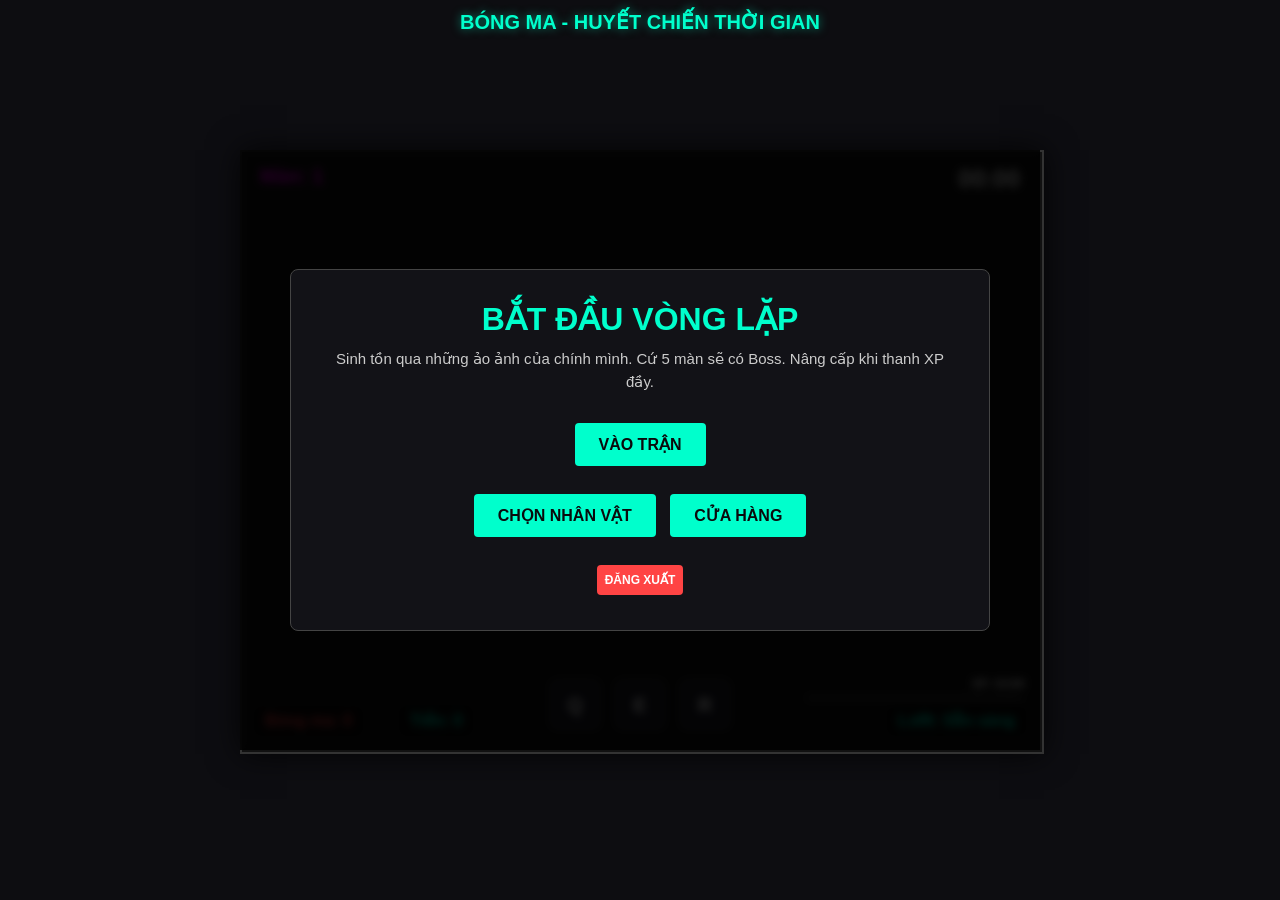
==== frontend/index.html @ 5399cf6c "update spinner" ====
<!doctype html>
<html lang="vi">
  <head>
    <meta charset="UTF-8" />
    <meta name="viewport" content="width=device-width, initial-scale=1.0" />
    <title>Bóng Ma - Huyết Chiến Thời Gian</title>
    <link rel="stylesheet" href="css/style.css" />
  </head>
  <body>
    <h1>BÓNG MA - HUYẾT CHIẾN THỜI GIAN</h1>

    <div id="game-container">
      <canvas id="gameCanvas" width="800" height="600"></canvas>

      <div class="hud-layer">
        <div id="level-display">Màn: 1</div>
        <div id="timer">00:00</div>
        <div id="ghost-count">Bóng ma: 0</div>
        <div id="coins-count">Tiền: 0</div>
        <div id="dash-cooldown">Lướt: Sẵn sàng</div>

        <div id="skills-ui">
          <div class="skill-slot" id="slot-q">
            <span class="skill-key">Q</span>
            <div class="skill-cd-overlay" id="cd-q"></div>
            <div class="skill-cd-text" id="cd-text-q"></div>
          </div>
          <div class="skill-slot" id="slot-e">
            <span class="skill-key">E</span>
            <div class="skill-cd-overlay" id="cd-e"></div>
            <div class="skill-cd-text" id="cd-text-e"></div>
          </div>
          <div class="skill-slot" id="slot-r">
            <span class="skill-key">R</span>
            <div class="skill-cd-overlay" id="cd-r"></div>
            <div class="skill-cd-text" id="cd-text-r"></div>
          </div>
        </div>

        <div id="xp-wrapper">
          <div id="xp-text">XP: 0/100</div>
          <div id="xp-bar-bg"><div id="xp-bar-fill"></div></div>
        </div>

        <div id="boss-ui">
          <div id="boss-name">CHÚA TỂ VÒNG LẶP</div>
          <div id="boss-hp-bg"><div id="boss-hp-fill"></div></div>
        </div>

        <div id="health-bar"></div>
        <div class="shield-icon" id="shield-icon">1</div>
      </div>

      <div id="screen-login" class="overlay hidden">
        <div class="panel" style="max-width: 350px">
          <h2 id="auth-title" class="title-main text-cyan">ĐĂNG NHẬP</h2>
          <p class="desc" style="margin-bottom: 15px">
            Kết nối với Database để lưu tiến trình
          </p>

          <input
            type="text"
            id="auth-username"
            class="auth-input"
            placeholder="Tên đăng nhập"
            autocomplete="off"
          />
          <input
            type="password"
            id="auth-password"
            class="auth-input"
            placeholder="Mật khẩu"
          />

          <p
            id="auth-error"
            style="
              color: #ff4444;
              font-size: 13px;
              margin-bottom: 10px;
              height: 15px;
            "
          ></p>

          <button id="btn-do-auth" style="width: 100%; margin: 0">
            ĐĂNG NHẬP
          </button>

          <p style="margin-top: 20px; font-size: 14px; color: #aaa">
            Chưa có tài khoản?
            <span
              id="btn-toggle-auth"
              style="
                color: #00ffcc;
                cursor: pointer;
                text-decoration: underline;
              "
              >Đăng ký ngay</span
            >
          </p>
        </div>
      </div>

      <!-- UI Screens -->
      <div id="screen-main" class="overlay">
        <div class="panel">
          <h2 id="main-title" class="title-main text-cyan">BẮT ĐẦU VÒNG LẶP</h2>
          <p id="main-desc" class="desc">
            Sinh tồn qua những ảo ảnh của chính mình. Cứ 5 màn sẽ có Boss. Nâng
            cấp khi thanh XP đầy.
          </p>
          <button id="btn-start">VÀO TRẬN</button>
          <br /><br />
          <button id="btn-select-character">CHỌN NHÂN VẬT</button>
          <button id="btn-shop">CỬA HÀNG</button>
          <br /><br />
          <button
            id="btn-logout"
            style="
              background: #ff4444;
              color: #fff;
              font-size: 12px;
              padding: 8px;
            "
          >
            Đăng Xuất
          </button>
        </div>
      </div>

      <div id="screen-upgrade" class="overlay hidden">
        <div class="panel">
          <h2 class="title-main text-cyan">ĐỘT PHÁ SỨC MẠNH</h2>
          <p class="desc">
            Bạn đã lên cấp. Hãy chọn một nâng cấp cho bản thân.
          </p>
          <div class="card-container" id="upgrade-cards"></div>
        </div>
      </div>

      <div id="screen-boss-reward" class="overlay hidden">
        <div class="panel">
          <h2 class="title-main text-gold">CHIẾN LỢI PHẨM BOSS</h2>
          <p class="desc">
            Bạn đã thành công tiêu diệt boss. Hãy thu thập phần thưởng của bạn.
          </p>
          <div class="card-container" id="boss-cards"></div>
        </div>
      </div>

      <div id="screen-trading" class="overlay hidden">
        <div class="panel" style="max-width: 400px">
          <h2 class="title-main text-cyan">🔁 TRADE</h2>

          <div id="trading-info" style="margin-bottom: 15px"></div>

          <div id="trading-options"></div>

          <br />
          <button id="btn-trading-back">Đóng</button>
        </div>
      </div>

      <div id="screen-shop" class="overlay hidden">
        <div class="panel">
          <h2 class="title-main text-cyan">CỬA HÀNG VÒNG QUAY</h2>
          <p class="desc">Mua vòng quay để nhận nhân vật mới. Trùng nhân vật sẽ quy đổi thành nguyên liệu.</p>
          <div id="shop-coins" class="shop-info"></div>
          <div class="card-container" id="shop-cards"></div>
          <button id="btn-shop-back">Quay Lại</button>
        </div>
      </div>

      <div id="screen-char-select" class="overlay hidden">
        <div class="panel">
          <h2 class="title-main text-cyan">CHỌN NHÂN VẬT</h2>
          <p class="desc">Chọn nhân vật và nâng cấp chỉ số khởi đầu.</p>
          <div id="char-coins" class="shop-info"></div>
          <div class="card-container" id="char-cards"></div>
          <button id="btn-char-back">Quay Lại</button>
        </div>
      </div>
    </div>

    <div id="screen-upgrade-detail" class="overlay hidden">
      <div class="panel" style="width: 500px">
        <h2 id="upg-detail-title" class="title-main text-cyan">NÂNG CẤP</h2>
        <p class="desc" style="margin-bottom: 10px">
          Chỉ số cộng thêm sẽ áp dụng vĩnh viễn cho nhân vật này.
        </p>
        <div
          id="upg-detail-coins"
          class="shop-info"
          style="font-size: 16px; margin-bottom: 20px"
        >
          Tiền: 0
        </div>

        <div
          id="upg-detail-stats"
          style="text-align: left; margin-bottom: 25px"
        ></div>

        <button id="btn-upg-detail-back" style="width: 100%">XONG</button>
      </div>
    </div>
    <div id="spinner-overlay" class="overlay hidden">
      <div class="panel" style="text-align:center; max-width:500px; padding:25px;">
        <h2 id="spinner-title" class="title-main text-cyan" style="font-size:24px;">🎡 Đang quay...</h2>

        <div class="wheel-container">
          <div id="wheel-pointer"></div>
          <canvas id="wheel-canvas" width="360" height="360"></canvas>
        </div>

        <div id="spinner-result" class="spinner-result"></div>

        <button id="spinner-close" style="display:none; margin-top:15px;">OK</button>
      </div>
    </div>
    <div id="fragment-drop-overlay" class="overlay hidden">
      <div class="panel" style="text-align:center; max-width:400px;">
        <h2 class="title-main" style="color:#ffd700;">⭐ NGUYÊN LIỆU ĐẶC BIỆT!</h2>
        <div id="fragment-drop-icon" style="font-size:64px; margin:15px 0;"></div>
        <div id="fragment-drop-name" style="font-size:22px; color:#ffd700; font-weight:bold;"></div>
        <div id="fragment-drop-count" style="font-size:16px; color:#aaa; margin-top:10px;"></div>
        <p style="font-size:13px; color:#888; margin-top:10px;">Thu thập 5 mảnh khác nhau để đổi 1 nhân vật Legendary!</p>
        <button id="fragment-drop-close" style="margin-top:15px;">OK</button>
      </div>
    </div>
    <script type="module" src="js/main.js"></script>
  </body>
</html>
---- frontend/css/style.css ----
* {
  box-sizing: border-box;
  margin: 0;
  padding: 0;
  user-select: none;
}
body {
  background-color: #0d0d11;
  color: #e0e0e0;
  font-family: "Segoe UI", Tahoma, Geneva, Verdana, sans-serif;
  display: flex;
  flex-direction: column;
  align-items: center;
  justify-content: center;
  height: 100vh;
  overflow: hidden;
}
h1 {
  position: absolute;
  top: 10px;
  color: #00ffcc;
  text-shadow: 0 0 10px rgba(0, 255, 204, 0.5);
  font-size: 20px;
  z-index: 100;
}

#game-container {
  position: relative;
  width: 800px;
  height: 600px;
}
canvas {
  background-color: #111;
  border: 2px solid #333;
  box-shadow: 0 0 30px rgba(0, 0, 0, 0.8);
  cursor: crosshair;
}

/* HUD UI */
.hud-layer {
  position: absolute;
  pointer-events: none;
  width: 100%;
  height: 100%;
  top: 0;
  left: 0;
  z-index: 5;
}
#level-display {
  position: absolute;
  top: 15px;
  left: 20px;
  font-size: 20px;
  font-weight: bold;
  color: #ff00ff;
  text-shadow: 1px 1px 3px #000;
}
#timer {
  position: absolute;
  top: 15px;
  right: 20px;
  font-size: 24px;
  font-weight: bold;
  color: #fff;
  text-shadow: 1px 1px 3px #000;
}
#ghost-count,
#coins-count {
  position: absolute;
  bottom: 15px;
  left: 15px;
  color: #ff4444;
  font-weight: bold;
  background: rgba(0, 0, 0, 0.5);
  padding: 5px 10px;
  border-radius: 4px;
}
#coins-count {
  left: 160px;
  color: #00ffcc;
}
#dash-cooldown {
  position: absolute;
  bottom: 15px;
  right: 15px;
  color: #00ffcc;
  font-weight: bold;
  background: rgba(0, 0, 0, 0.5);
  padding: 5px 10px;
  border-radius: 4px;
}

#xp-wrapper {
  position: absolute;
  bottom: 48px;
  right: 15px;
  width: 220px;
  text-align: right;
  pointer-events: none;
}

#xp-text {
  color: #fff;
  font-size: 12px;
  font-weight: bold;
  text-shadow: 1px 1px 3px #000;
  margin-bottom: 3px;
}

#xp-bar-bg {
  width: 100%;
  height: 8px;
  background: #333;
  border: 1px solid #000;
  border-radius: 4px;
  overflow: hidden;
}

#xp-bar-fill {
  width: 0%;
  height: 100%;
  background: linear-gradient(90deg, #00ffcc, #00aaff);
  transition: width 0.15s ease;
}

/* Health UI */
#health-bar {
  position: absolute;
  bottom: 50px;
  left: 15px;
  display: flex;
  gap: 5px;
}
.heart {
  width: 20px;
  height: 20px;
  background: #ff2222;
  clip-path: polygon(
    50% 100%,
    100% 70%,
    100% 30%,
    75% 0%,
    50% 20%,
    25% 0%,
    0% 30%,
    0% 70%
  );
  box-shadow: 0 0 5px red;
}
.heart.empty {
  background: #333;
  box-shadow: none;
}
.shield-icon {
  width: 20px;
  height: 20px;
  background: #00aaff;
  border-radius: 50%;
  box-shadow: 0 0 10px #00aaff;
  display: none;
  align-items: center;
  justify-content: center;
  font-size: 12px;
  font-weight: bold;
}

/* Boss HP */
#boss-ui {
  position: absolute;
  top: 15px;
  left: 50%;
  transform: translateX(-50%);
  width: 400px;
  display: none;
  text-align: center;
}
#boss-name {
  color: var(--boss-name-color, #ff0055);
  text-shadow: 0 0 5px var(--boss-name-shadow, red);
}
#boss-hp-bg {
  width: 100%;
  height: 12px;
  background: #333;
  border: 1px solid #000;
}
#boss-hp-fill {
  width: 100%;
  height: 100%;
  background: linear-gradient(90deg, #ff0000, #ff0055);
  transition: width 0.1s;
}

.shop-info {
  color: #fff;
  margin-bottom: 10px;
  font-size: 14px;
  text-align: center;
}

/* Screens */
.overlay {
  position: absolute;
  top: 0;
  left: 0;
  width: 100%;
  height: 100%;
  display: flex;
  flex-direction: column;
  justify-content: center;
  align-items: center;
  background: rgba(0, 0, 0, 0.85);
  z-index: 10;
  backdrop-filter: blur(4px);
}
.hidden {
  display: none !important;
}
.panel {
  background: rgba(20, 20, 25, 0.95);
  padding: 30px;
  border-radius: 8px;
  border: 1px solid #444;
  text-align: center;
  max-width: 700px; /* Tăng từ 600px lên 700px */
  max-height: 90vh; /* Giới hạn chiều cao tránh lố màn hình */
  overflow-y: auto; /* Thêm thanh cuộn dọc nếu có quá nhiều item */
}

h2.title-main {
  font-size: 32px;
  margin-bottom: 10px;
  text-transform: uppercase;
}
h2.text-red {
  color: #ff4444;
}
h2.text-cyan {
  color: #00ffcc;
}
h2.text-gold {
  color: #ffd700;
}
p.desc {
  margin-bottom: 25px;
  color: #ccc;
  font-size: 15px;
  line-height: 1.5;
}

/* Cards */
.card-container {
  display: flex;
  flex-wrap: wrap; /* Rất quan trọng: cho phép rớt dòng khi không đủ chỗ */
  gap: 15px;
  justify-content: center;
  margin-bottom: 20px;
}
.card {
  background: #222;
  border: 2px solid #555;
  border-radius: 8px;
  padding: 15px 10px;
  width: 140px; /* Giảm từ 160px để hiển thị đẹp hơn */
  cursor: pointer;
  transition: 0.2s;
  pointer-events: auto;
  display: flex;
  flex-direction: column;
  justify-content: space-between; /* Đẩy các nút MUA xuống đều nhau */
}
.card:hover {
  border-color: #00ffcc;
  transform: translateY(-5px);
  background: #2a2a30;
}
.card h3 {
  color: #fff;
  font-size: 16px;
  margin-bottom: 10px;
}
.card p {
  color: #aaa;
  font-size: 13px;
  margin-bottom: 10px;
}
.card.gold:hover {
  border-color: #ffd700;
}

button {
  padding: 12px 24px;
  font-size: 16px;
  font-weight: bold;
  color: #0a0a0c;
  background: #00ffcc;
  border: none;
  border-radius: 4px;
  cursor: pointer;
  transition: 0.2s;
  text-transform: uppercase;
  margin: 5px;
  pointer-events: auto;
}
button:hover:not(:disabled) {
  background: #00e6b8;
  transform: scale(1.05);
}
button:active:not(:disabled) {
  transform: scale(0.95);
}
button:disabled {
  background: #555;
  color: #aaa;
  cursor: not-allowed;
  transform: none;
}

.auth-input {
  width: 100%;
  padding: 12px 15px;
  margin-bottom: 15px;
  background: #1a1a24;
  border: 1px solid #444;
  border-radius: 4px;
  color: #fff;
  font-size: 16px;
  font-family: inherit;
  transition: 0.3s;
}

.auth-input:focus {
  outline: none;
  border-color: #00ffcc;
  box-shadow: 0 0 8px rgba(0, 255, 204, 0.3);
}

.auth-input::placeholder {
  color: #666;
}

.char-skills {
  font-size: 11px;
  color: #bbb;
  margin: 10px 0;
  text-align: left;
  background: rgba(0, 0, 0, 0.4);
  padding: 8px;
  border-radius: 4px;
  line-height: 1.4;
  height: 80px;
  overflow-y: auto;
}
.char-skills b {
  color: #00ffcc;
}

.stat-row {
  display: flex;
  align-items: center;
  justify-content: space-between;
  margin-bottom: 15px;
  background: #1a1a24;
  padding: 12px 15px;
  border-radius: 8px;
  border: 1px solid #333;
}
.stat-info {
  width: 90px;
  font-weight: bold;
  color: #fff;
  font-size: 14px;
}
.stat-info span {
  display: block;
  font-size: 11px;
  color: #888;
  font-weight: normal;
  margin-top: 3px;
}
.stat-bar-container {
  flex-grow: 1;
  height: 16px;
  background: #0d0d11;
  border: 1px solid #444;
  border-radius: 4px;
  margin: 0 15px;
  display: flex;
  overflow: hidden;
}
.stat-bar-segment {
  flex: 1;
  border-right: 1px solid #222;
  transition: 0.3s;
}
.stat-bar-segment:last-child {
  border-right: none;
}
.stat-bar-segment.filled {
  background: linear-gradient(90deg, #00ffcc, #00aaff);
  box-shadow: 0 0 5px rgba(0, 255, 204, 0.5);
}
.btn-stat-upg {
  width: 110px;
  padding: 8px 10px;
  font-size: 12px;
  margin: 0;
}

#skill-bar {
  position: absolute;
  bottom: 20px;
  left: 50%;
  transform: translateX(-50%);
  display: flex;
  gap: 15px;
  z-index: 5;
  pointer-events: none;
}
#skills-ui {
  position: absolute;
  bottom: 20px;
  left: 50%;
  transform: translateX(-50%);
  display: flex;
  gap: 15px;
}

.skill-slot {
  position: relative;
  width: 50px;
  height: 50px;
  background: #1a1a24;
  border: 2px solid #444;
  border-radius: 8px;
  display: flex;
  align-items: center;
  justify-content: center;
  overflow: hidden;
  box-shadow: 0 4px 6px rgba(0, 0, 0, 0.5);
}

.skill-slot.ready {
  border-color: #00ffcc;
  box-shadow: 0 0 10px rgba(0, 255, 204, 0.4);
}

.skill-slot.active {
  border-color: #ff00ff;
  box-shadow: 0 0 15px rgba(255, 0, 255, 0.6);
}

.skill-key {
  font-size: 20px;
  font-weight: bold;
  color: #fff;
  z-index: 2;
}

.skill-cd-overlay {
  position: absolute;
  bottom: 0;
  left: 0;
  width: 100%;
  height: 0%; /* Sẽ được JS điều khiển từ 0 đến 100% */
  background: rgba(0, 0, 0, 0.75);
  z-index: 1;
}

.skill-cd-text {
  position: absolute;
  font-size: 16px;
  font-weight: bold;
  color: #ff4444;
  z-index: 3;
  text-shadow: 1px 1px 2px #000;
}

.upgrade-count-text {
  font-size: 14px;
  margin-top: 6px;
  opacity: 0.8;
}

.upgrade-progress-bar {
  width: 100%;
  height: 6px;
  background: #333;
  border-radius: 4px;
  margin-top: 4px;
  overflow: hidden;
}

.upgrade-progress-fill {
  height: 100%;
  background: #00ffcc;
  transition: width 0.2s;
}

/* 🔥 EVOLVE FLASH */
.evolve-flash {
  animation: flash 0.3s ease;
}

@keyframes flash {
  0% { transform: scale(1); background: white; }
  50% { transform: scale(1.1); background: #00ffcc; }
  100% { transform: scale(1); }
}

/* 🔥 EVOLVED CARD */
.evolved-card {
  border: 2px solid gold;
  box-shadow: 0 0 20px gold;
}

/* TEXT */
.evolved-text {
  color: gold;
  font-weight: bold;
  margin-top: 5px;
}
.phase-transition {
  animation: bossFlash 0.3s ease;
}

@keyframes bossFlash {
  0% { filter: brightness(1); }
  50% { filter: brightness(2); }
  100% { filter: brightness(1); }
}

/* ========================================
   SPINNING WHEEL (Wheel of Fortune)
   ======================================== */

.wheel-container {
  position: relative;
  width: 360px;
  height: 380px;
  margin: 10px auto 15px;
  display: flex;
  align-items: center;
  justify-content: center;
}

#wheel-canvas {
  border-radius: 50%;
  box-shadow:
    0 0 20px rgba(0, 255, 204, 0.2),
    0 0 60px rgba(0, 0, 0, 0.6),
    inset 0 0 30px rgba(0, 0, 0, 0.3);
}

#wheel-pointer {
  position: absolute;
  top: -2px;
  left: 50%;
  transform: translateX(-50%);
  width: 0;
  height: 0;
  border-left: 16px solid transparent;
  border-right: 16px solid transparent;
  border-top: 35px solid #ff0055;
  z-index: 10;
  filter: drop-shadow(0 0 8px #ff0055) drop-shadow(0 4px 6px rgba(0,0,0,0.5));
}

#wheel-pointer::after {
  content: "";
  position: absolute;
  top: -38px;
  left: 50%;
  transform: translateX(-50%);
  width: 8px;
  height: 8px;
  background: #fff;
  border-radius: 50%;
  box-shadow: 0 0 6px #ff0055;
}

.spinner-result {
  min-height: 50px;
  display: flex;
  flex-direction: column;
  align-items: center;
  justify-content: center;
  margin-top: 10px;
}

.wheel-result-char {
  font-size: 24px;
  font-weight: bold;
  text-shadow: 0 0 15px currentColor;
  animation: resultPop 0.5s cubic-bezier(0.34, 1.56, 0.64, 1);
}

.wheel-result-sub {
  font-size: 15px;
  margin-top: 5px;
  opacity: 0.9;
}

@keyframes resultPop {
  0% { transform: scale(0); opacity: 0; }
  100% { transform: scale(1); opacity: 1; }
}

/* ========================================
   SCROLL CARDS IN SHOP
   ======================================== */

.scroll-card {
  position: relative;
  overflow: hidden;
}

.scroll-card::before {
  content: "";
  position: absolute;
  top: 0;
  left: 0;
  right: 0;
  height: 3px;
}

.scroll-common::before {
  background: linear-gradient(90deg, transparent, #4ade80, transparent);
}
.scroll-rare::before {
  background: linear-gradient(90deg, transparent, #60a5fa, transparent);
}
.scroll-legendary::before {
  background: linear-gradient(90deg, transparent, #c084fc, transparent);
}

.scroll-common {
  border-color: #22c55e44;
}
.scroll-common:hover {
  border-color: #22c55e;
  box-shadow: 0 0 15px rgba(34, 197, 94, 0.3);
}

.scroll-rare {
  border-color: #3b82f644;
}
.scroll-rare:hover {
  border-color: #3b82f6;
  box-shadow: 0 0 15px rgba(59, 130, 246, 0.3);
}

.scroll-legendary {
  border-color: #a855f744;
  animation: legendaryPulse 2s ease-in-out infinite;
}
.scroll-legendary:hover {
  border-color: #a855f7;
  box-shadow: 0 0 20px rgba(168, 85, 247, 0.4);
}

@keyframes legendaryPulse {
  0%, 100% { box-shadow: 0 0 5px rgba(168, 85, 247, 0.2); }
  50% { box-shadow: 0 0 15px rgba(168, 85, 247, 0.4); }
}

.scroll-icon {
  font-size: 28px;
  margin-bottom: 5px;
}

/* Gacha result colors (reused) */
.gacha-common {
  color: #4ade80;
  text-shadow: 0 0 10px rgba(74, 222, 128, 0.5);
}

.gacha-rare {
  color: #60a5fa;
  text-shadow: 0 0 15px rgba(96, 165, 250, 0.5);
}

.gacha-legendary {
  color: #c084fc;
  text-shadow: 0 0 20px #a855f7, 0 0 40px #a855f7;
  animation: glowPulse 1s infinite alternate;
}

@keyframes glowPulse {
  from { text-shadow: 0 0 10px #a855f7; }
  to { text-shadow: 0 0 30px #ff00ff; }
}

/* ========================================
   BOSS FRAGMENT EXCHANGE
   ======================================== */

.fragment-section {
  width: 100%;
  margin-top: 20px;
  padding: 15px;
  background: rgba(255, 215, 0, 0.05);
  border: 1px solid rgba(255, 215, 0, 0.2);
  border-radius: 10px;
}

.fragment-grid {
  display: flex;
  gap: 8px;
  flex-wrap: wrap;
  justify-content: center;
  margin-bottom: 10px;
}

.fragment-item {
  display: flex;
  flex-direction: column;
  align-items: center;
  gap: 4px;
  padding: 8px 12px;
  border-radius: 8px;
  min-width: 90px;
  transition: all 0.3s;
}

.fragment-owned {
  background: rgba(255, 215, 0, 0.15);
  border: 1px solid #ffd700;
  box-shadow: 0 0 10px rgba(255, 215, 0, 0.3);
}

.fragment-locked {
  background: rgba(100, 100, 100, 0.15);
  border: 1px solid #444;
  opacity: 0.5;
}

.fragment-icon {
  font-size: 24px;
}

.fragment-name {
  font-size: 11px;
  color: #ddd;
  font-weight: bold;
}

.fragment-check {
  font-size: 12px;
}
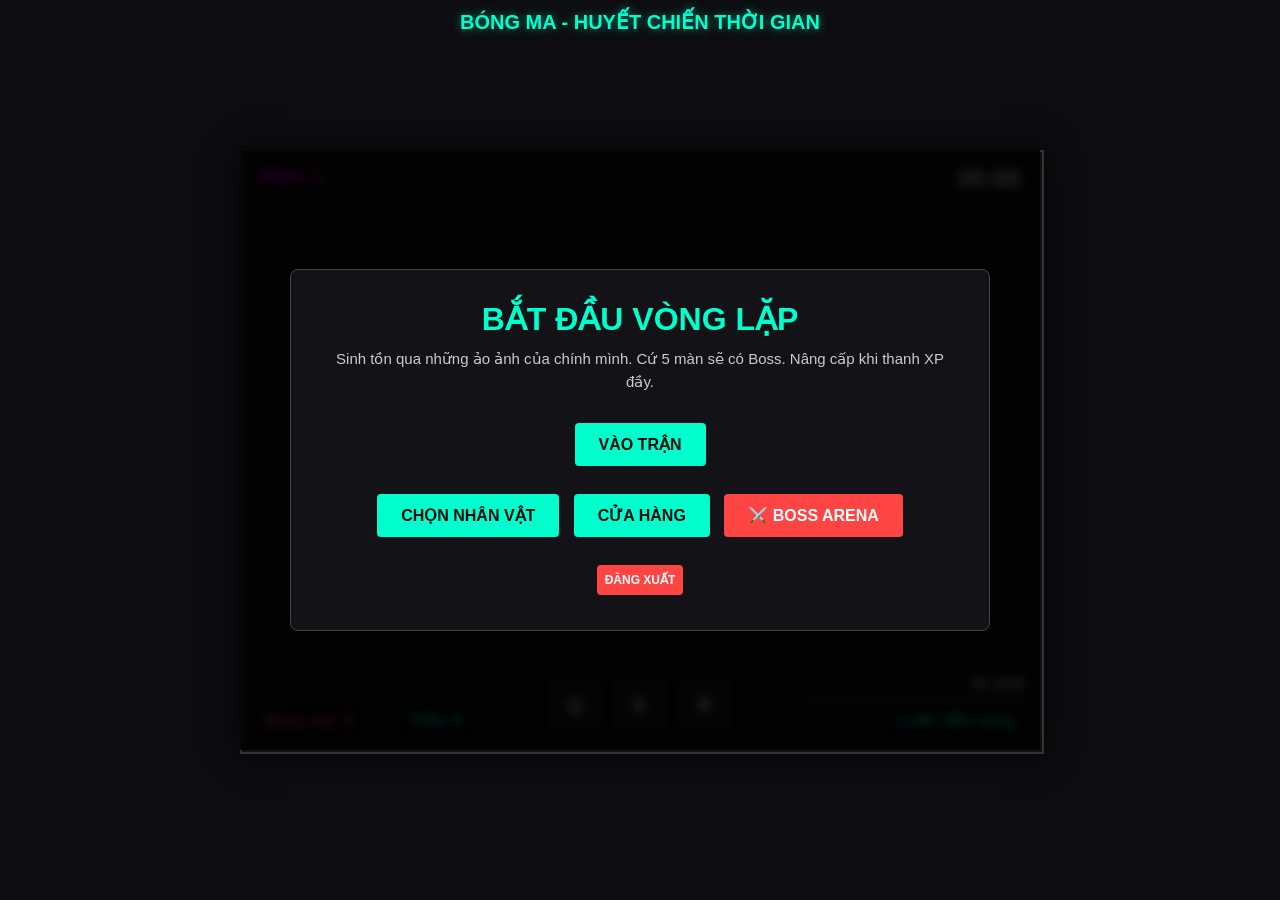
==== commit bca7579c: "Merge pull request #3 from mtriet004/developBossSkill Develop boss skill" ====
--- a/frontend/index.html
+++ b/frontend/index.html
@@ -1,233 +1,238 @@
 <!doctype html>
 <html lang="vi">
-  <head>
-    <meta charset="UTF-8" />
-    <meta name="viewport" content="width=device-width, initial-scale=1.0" />
-    <title>Bóng Ma - Huyết Chiến Thời Gian</title>
-    <link rel="stylesheet" href="css/style.css" />
-  </head>
-  <body>
-    <h1>BÓNG MA - HUYẾT CHIẾN THỜI GIAN</h1>
-
-    <div id="game-container">
-      <canvas id="gameCanvas" width="800" height="600"></canvas>
-
-      <div class="hud-layer">
-        <div id="level-display">Màn: 1</div>
-        <div id="timer">00:00</div>
-        <div id="ghost-count">Bóng ma: 0</div>
-        <div id="coins-count">Tiền: 0</div>
-        <div id="dash-cooldown">Lướt: Sẵn sàng</div>
-
-        <div id="skills-ui">
-          <div class="skill-slot" id="slot-q">
-            <span class="skill-key">Q</span>
-            <div class="skill-cd-overlay" id="cd-q"></div>
-            <div class="skill-cd-text" id="cd-text-q"></div>
-          </div>
-          <div class="skill-slot" id="slot-e">
-            <span class="skill-key">E</span>
-            <div class="skill-cd-overlay" id="cd-e"></div>
-            <div class="skill-cd-text" id="cd-text-e"></div>
-          </div>
-          <div class="skill-slot" id="slot-r">
-            <span class="skill-key">R</span>
-            <div class="skill-cd-overlay" id="cd-r"></div>
-            <div class="skill-cd-text" id="cd-text-r"></div>
-          </div>
-        </div>
-
-        <div id="xp-wrapper">
-          <div id="xp-text">XP: 0/100</div>
-          <div id="xp-bar-bg"><div id="xp-bar-fill"></div></div>
-        </div>
-
-        <div id="boss-ui">
-          <div id="boss-name">CHÚA TỂ VÒNG LẶP</div>
-          <div id="boss-hp-bg"><div id="boss-hp-fill"></div></div>
-        </div>
-
-        <div id="health-bar"></div>
-        <div class="shield-icon" id="shield-icon">1</div>
-      </div>
-
-      <div id="screen-login" class="overlay hidden">
-        <div class="panel" style="max-width: 350px">
-          <h2 id="auth-title" class="title-main text-cyan">ĐĂNG NHẬP</h2>
-          <p class="desc" style="margin-bottom: 15px">
-            Kết nối với Database để lưu tiến trình
-          </p>
-
-          <input
-            type="text"
-            id="auth-username"
-            class="auth-input"
-            placeholder="Tên đăng nhập"
-            autocomplete="off"
-          />
-          <input
-            type="password"
-            id="auth-password"
-            class="auth-input"
-            placeholder="Mật khẩu"
-          />
-
-          <p
-            id="auth-error"
-            style="
+
+<head>
+  <meta charset="UTF-8" />
+  <meta name="viewport" content="width=device-width, initial-scale=1.0" />
+  <title>Bóng Ma - Huyết Chiến Thời Gian</title>
+  <link rel="stylesheet" href="css/style.css" />
+</head>
+
+<body>
+  <h1>BÓNG MA - HUYẾT CHIẾN THỜI GIAN</h1>
+
+  <div id="game-container">
+    <canvas id="gameCanvas" width="800" height="600"></canvas>
+
+    <div class="hud-layer">
+      <div id="level-display">Màn: 1</div>
+      <div id="timer">00:00</div>
+      <div id="ghost-count">Bóng ma: 0</div>
+      <div id="coins-count">Tiền: 0</div>
+      <div id="dash-cooldown">Lướt: Sẵn sàng</div>
+
+      <div id="skills-ui">
+        <div class="skill-slot" id="slot-q">
+          <span class="skill-key">Q</span>
+          <div class="skill-cd-overlay" id="cd-q"></div>
+          <div class="skill-cd-text" id="cd-text-q"></div>
+        </div>
+        <div class="skill-slot" id="slot-e">
+          <span class="skill-key">E</span>
+          <div class="skill-cd-overlay" id="cd-e"></div>
+          <div class="skill-cd-text" id="cd-text-e"></div>
+        </div>
+        <div class="skill-slot" id="slot-r">
+          <span class="skill-key">R</span>
+          <div class="skill-cd-overlay" id="cd-r"></div>
+          <div class="skill-cd-text" id="cd-text-r"></div>
+        </div>
+      </div>
+
+      <div id="xp-wrapper">
+        <div id="xp-text">XP: 0/100</div>
+        <div id="xp-bar-bg">
+          <div id="xp-bar-fill"></div>
+        </div>
+      </div>
+
+      <div id="boss-ui">
+        <div id="boss-name">CHÚA TỂ VÒNG LẶP</div>
+        <div id="boss-hp-bg">
+          <div id="boss-hp-fill"></div>
+        </div>
+      </div>
+
+      <div id="health-bar"></div>
+      <div class="shield-icon" id="shield-icon">1</div>
+    </div>
+
+    <div id="screen-login" class="overlay hidden">
+      <div class="panel" style="max-width: 350px">
+        <h2 id="auth-title" class="title-main text-cyan">ĐĂNG NHẬP</h2>
+        <p class="desc" style="margin-bottom: 15px">
+          Kết nối với Database để lưu tiến trình
+        </p>
+
+        <input type="text" id="auth-username" class="auth-input" placeholder="Tên đăng nhập" autocomplete="off" />
+        <input type="password" id="auth-password" class="auth-input" placeholder="Mật khẩu" />
+
+        <p id="auth-error" style="
               color: #ff4444;
               font-size: 13px;
               margin-bottom: 10px;
               height: 15px;
-            "
-          ></p>
-
-          <button id="btn-do-auth" style="width: 100%; margin: 0">
-            ĐĂNG NHẬP
-          </button>
-
-          <p style="margin-top: 20px; font-size: 14px; color: #aaa">
-            Chưa có tài khoản?
-            <span
-              id="btn-toggle-auth"
-              style="
+            "></p>
+
+        <button id="btn-do-auth" style="width: 100%; margin: 0">
+          ĐĂNG NHẬP
+        </button>
+
+        <p style="margin-top: 20px; font-size: 14px; color: #aaa">
+          Chưa có tài khoản?
+          <span id="btn-toggle-auth" style="
                 color: #00ffcc;
                 cursor: pointer;
                 text-decoration: underline;
-              "
-              >Đăng ký ngay</span
-            >
-          </p>
-        </div>
-      </div>
-
-      <!-- UI Screens -->
-      <div id="screen-main" class="overlay">
-        <div class="panel">
-          <h2 id="main-title" class="title-main text-cyan">BẮT ĐẦU VÒNG LẶP</h2>
-          <p id="main-desc" class="desc">
-            Sinh tồn qua những ảo ảnh của chính mình. Cứ 5 màn sẽ có Boss. Nâng
-            cấp khi thanh XP đầy.
-          </p>
-          <button id="btn-start">VÀO TRẬN</button>
-          <br /><br />
-          <button id="btn-select-character">CHỌN NHÂN VẬT</button>
-          <button id="btn-shop">CỬA HÀNG</button>
-          <br /><br />
-          <button
-            id="btn-logout"
-            style="
+              ">Đăng ký ngay</span>
+        </p>
+      </div>
+    </div>
+
+    <!-- UI Screens -->
+    <div id="screen-main" class="overlay">
+      <div class="panel">
+        <h2 id="main-title" class="title-main text-cyan">BẮT ĐẦU VÒNG LẶP</h2>
+        <p id="main-desc" class="desc">
+          Sinh tồn qua những ảo ảnh của chính mình. Cứ 5 màn sẽ có Boss. Nâng
+          cấp khi thanh XP đầy.
+        </p>
+        <button id="btn-start">VÀO TRẬN</button>
+        <br /><br />
+        <button id="btn-select-character">CHỌN NHÂN VẬT</button>
+        <button id="btn-shop">CỬA HÀNG</button>
+        <button id="btn-boss-arena" style="background:#ff4444;color:#fff;">⚔️ BOSS ARENA</button>
+        <br /><br />
+        <button id="btn-logout" style="
               background: #ff4444;
               color: #fff;
               font-size: 12px;
               padding: 8px;
-            "
-          >
-            Đăng Xuất
-          </button>
-        </div>
-      </div>
-
-      <div id="screen-upgrade" class="overlay hidden">
-        <div class="panel">
-          <h2 class="title-main text-cyan">ĐỘT PHÁ SỨC MẠNH</h2>
-          <p class="desc">
-            Bạn đã lên cấp. Hãy chọn một nâng cấp cho bản thân.
-          </p>
-          <div class="card-container" id="upgrade-cards"></div>
-        </div>
-      </div>
-
-      <div id="screen-boss-reward" class="overlay hidden">
-        <div class="panel">
-          <h2 class="title-main text-gold">CHIẾN LỢI PHẨM BOSS</h2>
-          <p class="desc">
-            Bạn đã thành công tiêu diệt boss. Hãy thu thập phần thưởng của bạn.
-          </p>
-          <div class="card-container" id="boss-cards"></div>
-        </div>
-      </div>
-
-      <div id="screen-trading" class="overlay hidden">
-        <div class="panel" style="max-width: 400px">
-          <h2 class="title-main text-cyan">🔁 TRADE</h2>
-
-          <div id="trading-info" style="margin-bottom: 15px"></div>
-
-          <div id="trading-options"></div>
-
-          <br />
-          <button id="btn-trading-back">Đóng</button>
-        </div>
-      </div>
-
-      <div id="screen-shop" class="overlay hidden">
-        <div class="panel">
-          <h2 class="title-main text-cyan">CỬA HÀNG VÒNG QUAY</h2>
-          <p class="desc">Mua vòng quay để nhận nhân vật mới. Trùng nhân vật sẽ quy đổi thành nguyên liệu.</p>
-          <div id="shop-coins" class="shop-info"></div>
-          <div class="card-container" id="shop-cards"></div>
-          <button id="btn-shop-back">Quay Lại</button>
-        </div>
-      </div>
-
-      <div id="screen-char-select" class="overlay hidden">
-        <div class="panel">
-          <h2 class="title-main text-cyan">CHỌN NHÂN VẬT</h2>
-          <p class="desc">Chọn nhân vật và nâng cấp chỉ số khởi đầu.</p>
-          <div id="char-coins" class="shop-info"></div>
-          <div class="card-container" id="char-cards"></div>
-          <button id="btn-char-back">Quay Lại</button>
-        </div>
-      </div>
-    </div>
-
-    <div id="screen-upgrade-detail" class="overlay hidden">
-      <div class="panel" style="width: 500px">
-        <h2 id="upg-detail-title" class="title-main text-cyan">NÂNG CẤP</h2>
-        <p class="desc" style="margin-bottom: 10px">
-          Chỉ số cộng thêm sẽ áp dụng vĩnh viễn cho nhân vật này.
-        </p>
-        <div
-          id="upg-detail-coins"
-          class="shop-info"
-          style="font-size: 16px; margin-bottom: 20px"
-        >
-          Tiền: 0
-        </div>
-
-        <div
-          id="upg-detail-stats"
-          style="text-align: left; margin-bottom: 25px"
-        ></div>
-
-        <button id="btn-upg-detail-back" style="width: 100%">XONG</button>
-      </div>
-    </div>
-    <div id="spinner-overlay" class="overlay hidden">
-      <div class="panel" style="text-align:center; max-width:500px; padding:25px;">
-        <h2 id="spinner-title" class="title-main text-cyan" style="font-size:24px;">🎡 Đang quay...</h2>
-
-        <div class="wheel-container">
-          <div id="wheel-pointer"></div>
-          <canvas id="wheel-canvas" width="360" height="360"></canvas>
-        </div>
-
-        <div id="spinner-result" class="spinner-result"></div>
-
-        <button id="spinner-close" style="display:none; margin-top:15px;">OK</button>
-      </div>
-    </div>
-    <div id="fragment-drop-overlay" class="overlay hidden">
-      <div class="panel" style="text-align:center; max-width:400px;">
-        <h2 class="title-main" style="color:#ffd700;">⭐ NGUYÊN LIỆU ĐẶC BIỆT!</h2>
-        <div id="fragment-drop-icon" style="font-size:64px; margin:15px 0;"></div>
-        <div id="fragment-drop-name" style="font-size:22px; color:#ffd700; font-weight:bold;"></div>
-        <div id="fragment-drop-count" style="font-size:16px; color:#aaa; margin-top:10px;"></div>
-        <p style="font-size:13px; color:#888; margin-top:10px;">Thu thập 5 mảnh khác nhau để đổi 1 nhân vật Legendary!</p>
-        <button id="fragment-drop-close" style="margin-top:15px;">OK</button>
-      </div>
-    </div>
-    <script type="module" src="js/main.js"></script>
-  </body>
-</html>
+            ">
+          Đăng Xuất
+        </button>
+      </div>
+    </div>
+
+    <div id="screen-upgrade" class="overlay hidden">
+      <div class="panel">
+        <h2 class="title-main text-cyan">ĐỘT PHÁ SỨC MẠNH</h2>
+        <p class="desc">
+          Bạn đã lên cấp. Hãy chọn một nâng cấp cho bản thân.
+        </p>
+        <div class="card-container" id="upgrade-cards"></div>
+      </div>
+    </div>
+
+    <div id="screen-boss-reward" class="overlay hidden">
+      <div class="panel">
+        <h2 class="title-main text-gold">CHIẾN LỢI PHẨM BOSS</h2>
+        <p class="desc">
+          Bạn đã thành công tiêu diệt boss. Hãy thu thập phần thưởng của bạn.
+        </p>
+        <div class="card-container" id="boss-cards"></div>
+      </div>
+    </div>
+
+    <div id="screen-trading" class="overlay hidden">
+      <div class="panel" style="max-width: 400px">
+        <h2 class="title-main text-cyan">🔁 TRADE</h2>
+
+        <div id="trading-info" style="margin-bottom: 15px"></div>
+
+        <div id="trading-options"></div>
+
+        <br />
+        <button id="btn-trading-back">Đóng</button>
+      </div>
+    </div>
+
+    <div id="screen-shop" class="overlay hidden">
+      <div class="panel">
+        <h2 class="title-main text-cyan">CỬA HÀNG VÒNG QUAY</h2>
+        <p class="desc">Mua vòng quay để nhận nhân vật mới. Trùng nhân vật sẽ quy đổi thành nguyên liệu.</p>
+        <div id="shop-coins" class="shop-info"></div>
+        <div class="card-container" id="shop-cards"></div>
+        <button id="btn-shop-back">Quay Lại</button>
+      </div>
+    </div>
+
+    <div id="screen-char-select" class="overlay hidden">
+      <div class="panel">
+        <h2 class="title-main text-cyan">CHỌN NHÂN VẬT</h2>
+        <p class="desc">Chọn nhân vật và nâng cấp chỉ số khởi đầu.</p>
+        <div id="char-coins" class="shop-info"></div>
+        <div class="card-container" id="char-cards"></div>
+        <button id="btn-char-back">Quay Lại</button>
+      </div>
+    </div>
+  </div>
+
+  <div id="screen-upgrade-detail" class="overlay hidden">
+    <div class="panel" style="width: 500px">
+      <h2 id="upg-detail-title" class="title-main text-cyan">NÂNG CẤP</h2>
+      <p class="desc" style="margin-bottom: 10px">
+        Chỉ số cộng thêm sẽ áp dụng vĩnh viễn cho nhân vật này.
+      </p>
+      <div id="upg-detail-coins" class="shop-info" style="font-size: 16px; margin-bottom: 20px">
+        Tiền: 0
+      </div>
+
+      <div id="upg-detail-stats" style="text-align: left; margin-bottom: 25px"></div>
+
+      <button id="btn-upg-detail-back" style="width: 100%">XONG</button>
+    </div>
+  </div>
+  <div id="spinner-overlay" class="overlay hidden">
+    <div class="panel" style="text-align:center; max-width:700px; padding:30px;">
+      <h2 id="spinner-title" class="title-main text-cyan">🎰 Đang quay...</h2>
+
+      <div id="spinner-viewport">
+        <div id="spinner-pointer"></div>
+        <div id="spinner-strip"></div>
+      </div>
+
+      <div id="spinner-result" class="spinner-result"></div>
+
+      <button id="spinner-close" style="display:none; margin-top:15px;">OK</button>
+    </div>
+  </div>
+  <div id="screen-boss-arena" class="overlay hidden">
+    <div class="panel">
+      <h2 class="title-main" style="color:#ff4444;">⚔️ BOSS ARENA</h2>
+      <p class="desc">Chọn boss để đấu! Hạ gục boss để nhận phần thưởng và nguyên liệu ghép nhân vật MYTHICAL.</p>
+      <div class="card-container" id="boss-arena-cards"></div>
+      <button id="btn-arena-back">Quay Lại</button>
+    </div>
+  </div>
+  <div id="fragment-drop-overlay" class="overlay hidden">
+    <div class="panel" style="text-align:center; max-width:400px;">
+      <h2 class="title-main" style="color:#ff0088;">⭐ NGUYÊN LIỆU ĐẶC BIỆT!</h2>
+      <div id="fragment-drop-icon" style="font-size:64px; margin:15px 0;"></div>
+      <div id="fragment-drop-name" style="font-size:22px; color:#ff0088; font-weight:bold;"></div>
+      <div id="fragment-drop-count" style="font-size:16px; color:#aaa; margin-top:10px;"></div>
+      <p style="font-size:13px; color:#888; margin-top:10px;">Thu thập 5 mảnh khác nhau để đổi 1 nhân vật MYTHICAL!</p>
+      <button id="fragment-drop-close" style="margin-top:15px;">OK</button>
+    </div>
+  </div>
+  <div id="screen-arena-victory" class="overlay hidden">
+    <div class="panel" style="text-align: center; max-width: 500px;">
+      <h1 class="title-main text-cyan" style="font-size: 40px; position: static; margin-bottom: 20px;">BOSS DEFEATED!</h1>
+      <p id="arena-coins-reward" style="font-size: 24px; color: gold; margin-bottom: 10px;">💰 +100 Tiền</p>
+      <div id="arena-rare-reward" style="font-size: 18px; color: #aaa; margin-bottom: 10px;"></div>
+      <div id="arena-fragment-reward" style="font-size: 22px; color: #00ffff; font-weight: bold; margin-top: 10px;"></div>
+      <button id="btn-arena-victory-back" class="btn-main" style="margin-top: 30px; width: 100%;">VỀ MENU CHÍNH</button>
+    </div>
+  </div>
+
+  <!-- Fragment Get Toast -->
+  <div id="fragment-toast" class="fragment-toast hidden">
+      <div class="fragment-toast-content">
+          <span id="fragment-toast-icon">✨</span>
+          <span id="fragment-toast-text">MẢNH GHÉP MỚI!</span>
+      </div>
+  </div>
+  <script type="module" src="js/main.js"></script>
+</body>
+
+</html>
--- a/frontend/css/style.css
+++ b/frontend/css/style.css
@@ -4,6 +4,7 @@
   padding: 0;
   user-select: none;
 }
+
 body {
   background-color: #0d0d11;
   color: #e0e0e0;
@@ -15,6 +16,7 @@
   height: 100vh;
   overflow: hidden;
 }
+
 h1 {
   position: absolute;
   top: 10px;
@@ -29,6 +31,7 @@
   width: 800px;
   height: 600px;
 }
+
 canvas {
   background-color: #111;
   border: 2px solid #333;
@@ -46,6 +49,7 @@
   left: 0;
   z-index: 5;
 }
+
 #level-display {
   position: absolute;
   top: 15px;
@@ -55,6 +59,7 @@
   color: #ff00ff;
   text-shadow: 1px 1px 3px #000;
 }
+
 #timer {
   position: absolute;
   top: 15px;
@@ -64,6 +69,7 @@
   color: #fff;
   text-shadow: 1px 1px 3px #000;
 }
+
 #ghost-count,
 #coins-count {
   position: absolute;
@@ -75,10 +81,12 @@
   padding: 5px 10px;
   border-radius: 4px;
 }
+
 #coins-count {
   left: 160px;
   color: #00ffcc;
 }
+
 #dash-cooldown {
   position: absolute;
   bottom: 15px;
@@ -131,26 +139,27 @@
   display: flex;
   gap: 5px;
 }
+
 .heart {
   width: 20px;
   height: 20px;
   background: #ff2222;
-  clip-path: polygon(
-    50% 100%,
-    100% 70%,
-    100% 30%,
-    75% 0%,
-    50% 20%,
-    25% 0%,
-    0% 30%,
-    0% 70%
-  );
+  clip-path: polygon(50% 100%,
+      100% 70%,
+      100% 30%,
+      75% 0%,
+      50% 20%,
+      25% 0%,
+      0% 30%,
+      0% 70%);
   box-shadow: 0 0 5px red;
 }
+
 .heart.empty {
   background: #333;
   box-shadow: none;
 }
+
 .shield-icon {
   width: 20px;
   height: 20px;
@@ -174,16 +183,19 @@
   display: none;
   text-align: center;
 }
+
 #boss-name {
   color: var(--boss-name-color, #ff0055);
   text-shadow: 0 0 5px var(--boss-name-shadow, red);
 }
+
 #boss-hp-bg {
   width: 100%;
   height: 12px;
   background: #333;
   border: 1px solid #000;
 }
+
 #boss-hp-fill {
   width: 100%;
   height: 100%;
@@ -213,18 +225,23 @@
   z-index: 10;
   backdrop-filter: blur(4px);
 }
+
 .hidden {
   display: none !important;
 }
+
 .panel {
   background: rgba(20, 20, 25, 0.95);
   padding: 30px;
   border-radius: 8px;
   border: 1px solid #444;
   text-align: center;
-  max-width: 700px; /* Tăng từ 600px lên 700px */
-  max-height: 90vh; /* Giới hạn chiều cao tránh lố màn hình */
-  overflow-y: auto; /* Thêm thanh cuộn dọc nếu có quá nhiều item */
+  max-width: 700px;
+  /* Tăng từ 600px lên 700px */
+  max-height: 90vh;
+  /* Giới hạn chiều cao tránh lố màn hình */
+  overflow-y: auto;
+  /* Thêm thanh cuộn dọc nếu có quá nhiều item */
 }
 
 h2.title-main {
@@ -232,15 +249,19 @@
   margin-bottom: 10px;
   text-transform: uppercase;
 }
+
 h2.text-red {
   color: #ff4444;
 }
+
 h2.text-cyan {
   color: #00ffcc;
 }
+
 h2.text-gold {
   color: #ffd700;
 }
+
 p.desc {
   margin-bottom: 25px;
   color: #ccc;
@@ -251,39 +272,47 @@
 /* Cards */
 .card-container {
   display: flex;
-  flex-wrap: wrap; /* Rất quan trọng: cho phép rớt dòng khi không đủ chỗ */
+  flex-wrap: wrap;
+  /* Rất quan trọng: cho phép rớt dòng khi không đủ chỗ */
   gap: 15px;
   justify-content: center;
   margin-bottom: 20px;
 }
+
 .card {
   background: #222;
   border: 2px solid #555;
   border-radius: 8px;
   padding: 15px 10px;
-  width: 140px; /* Giảm từ 160px để hiển thị đẹp hơn */
+  width: 140px;
+  /* Giảm từ 160px để hiển thị đẹp hơn */
   cursor: pointer;
   transition: 0.2s;
   pointer-events: auto;
   display: flex;
   flex-direction: column;
-  justify-content: space-between; /* Đẩy các nút MUA xuống đều nhau */
-}
+  justify-content: space-between;
+  /* Đẩy các nút MUA xuống đều nhau */
+}
+
 .card:hover {
   border-color: #00ffcc;
   transform: translateY(-5px);
   background: #2a2a30;
 }
+
 .card h3 {
   color: #fff;
   font-size: 16px;
   margin-bottom: 10px;
 }
+
 .card p {
   color: #aaa;
   font-size: 13px;
   margin-bottom: 10px;
 }
+
 .card.gold:hover {
   border-color: #ffd700;
 }
@@ -302,13 +331,16 @@
   margin: 5px;
   pointer-events: auto;
 }
+
 button:hover:not(:disabled) {
   background: #00e6b8;
   transform: scale(1.05);
 }
+
 button:active:not(:disabled) {
   transform: scale(0.95);
 }
+
 button:disabled {
   background: #555;
   color: #aaa;
@@ -351,6 +383,7 @@
   height: 80px;
   overflow-y: auto;
 }
+
 .char-skills b {
   color: #00ffcc;
 }
@@ -365,12 +398,14 @@
   border-radius: 8px;
   border: 1px solid #333;
 }
+
 .stat-info {
   width: 90px;
   font-weight: bold;
   color: #fff;
   font-size: 14px;
 }
+
 .stat-info span {
   display: block;
   font-size: 11px;
@@ -378,6 +413,7 @@
   font-weight: normal;
   margin-top: 3px;
 }
+
 .stat-bar-container {
   flex-grow: 1;
   height: 16px;
@@ -388,18 +424,22 @@
   display: flex;
   overflow: hidden;
 }
+
 .stat-bar-segment {
   flex: 1;
   border-right: 1px solid #222;
   transition: 0.3s;
 }
+
 .stat-bar-segment:last-child {
   border-right: none;
 }
+
 .stat-bar-segment.filled {
   background: linear-gradient(90deg, #00ffcc, #00aaff);
   box-shadow: 0 0 5px rgba(0, 255, 204, 0.5);
 }
+
 .btn-stat-upg {
   width: 110px;
   padding: 8px 10px;
@@ -417,6 +457,7 @@
   z-index: 5;
   pointer-events: none;
 }
+
 #skills-ui {
   position: absolute;
   bottom: 20px;
@@ -462,7 +503,8 @@
   bottom: 0;
   left: 0;
   width: 100%;
-  height: 0%; /* Sẽ được JS điều khiển từ 0 đến 100% */
+  height: 0%;
+  /* Sẽ được JS điều khiển từ 0 đến 100% */
   background: rgba(0, 0, 0, 0.75);
   z-index: 1;
 }
@@ -503,9 +545,19 @@
 }
 
 @keyframes flash {
-  0% { transform: scale(1); background: white; }
-  50% { transform: scale(1.1); background: #00ffcc; }
-  100% { transform: scale(1); }
+  0% {
+    transform: scale(1);
+    background: white;
+  }
+
+  50% {
+    transform: scale(1.1);
+    background: #00ffcc;
+  }
+
+  100% {
+    transform: scale(1);
+  }
 }
 
 /* 🔥 EVOLVED CARD */
@@ -520,90 +572,152 @@
   font-weight: bold;
   margin-top: 5px;
 }
+
 .phase-transition {
   animation: bossFlash 0.3s ease;
 }
 
 @keyframes bossFlash {
-  0% { filter: brightness(1); }
-  50% { filter: brightness(2); }
-  100% { filter: brightness(1); }
+  0% {
+    filter: brightness(1);
+  }
+
+  50% {
+    filter: brightness(2);
+  }
+
+  100% {
+    filter: brightness(1);
+  }
 }
 
 /* ========================================
-   SPINNING WHEEL (Wheel of Fortune)
+   SPINNER / ROULETTE
    ======================================== */
 
-.wheel-container {
+#spinner-viewport {
   position: relative;
-  width: 360px;
-  height: 380px;
-  margin: 10px auto 15px;
-  display: flex;
-  align-items: center;
-  justify-content: center;
-}
-
-#wheel-canvas {
-  border-radius: 50%;
-  box-shadow:
-    0 0 20px rgba(0, 255, 204, 0.2),
-    0 0 60px rgba(0, 0, 0, 0.6),
-    inset 0 0 30px rgba(0, 0, 0, 0.3);
-}
-
-#wheel-pointer {
+  width: 600px;
+  height: 100px;
+  margin: 20px auto;
+  overflow: hidden;
+  border: 2px solid #444;
+  border-radius: 10px;
+  background: #0d0d11;
+  box-shadow: inset 0 0 30px rgba(0, 0, 0, 0.8);
+}
+
+#spinner-pointer {
   position: absolute;
   top: -2px;
   left: 50%;
   transform: translateX(-50%);
-  width: 0;
-  height: 0;
-  border-left: 16px solid transparent;
-  border-right: 16px solid transparent;
-  border-top: 35px solid #ff0055;
+  width: 4px;
+  height: 104px;
+  background: linear-gradient(180deg, #ff0055, #ff4444);
   z-index: 10;
-  filter: drop-shadow(0 0 8px #ff0055) drop-shadow(0 4px 6px rgba(0,0,0,0.5));
-}
-
-#wheel-pointer::after {
-  content: "";
-  position: absolute;
-  top: -38px;
+  box-shadow: 0 0 10px #ff0055, 0 0 20px rgba(255, 0, 85, 0.5);
+}
+
+#spinner-pointer::before {
+  content: "▼";
+  position: absolute;
+  top: -18px;
   left: 50%;
   transform: translateX(-50%);
-  width: 8px;
-  height: 8px;
-  background: #fff;
-  border-radius: 50%;
-  box-shadow: 0 0 6px #ff0055;
-}
-
-.spinner-result {
-  min-height: 50px;
+  color: #ff0055;
+  font-size: 16px;
+  text-shadow: 0 0 8px #ff0055;
+}
+
+#spinner-pointer::after {
+  content: "▲";
+  position: absolute;
+  bottom: -18px;
+  left: 50%;
+  transform: translateX(-50%);
+  color: #ff0055;
+  font-size: 16px;
+  text-shadow: 0 0 8px #ff0055;
+}
+
+#spinner-strip {
+  display: flex;
+  position: absolute;
+  top: 0;
+  left: 0;
+  height: 100%;
+  will-change: transform;
+}
+
+.spinner-item {
+  width: 120px;
+  min-width: 120px;
+  height: 100%;
   display: flex;
   flex-direction: column;
   align-items: center;
   justify-content: center;
-  margin-top: 10px;
-}
-
-.wheel-result-char {
-  font-size: 24px;
-  font-weight: bold;
-  text-shadow: 0 0 15px currentColor;
-  animation: resultPop 0.5s cubic-bezier(0.34, 1.56, 0.64, 1);
-}
-
-.wheel-result-sub {
-  font-size: 15px;
-  margin-top: 5px;
-  opacity: 0.9;
-}
-
-@keyframes resultPop {
-  0% { transform: scale(0); opacity: 0; }
-  100% { transform: scale(1); opacity: 1; }
+  border-right: 1px solid #333;
+  padding: 5px;
+  transition: background 0.3s;
+}
+
+.spinner-item-common {
+  background: rgba(74, 222, 128, 0.08);
+  border-bottom: 3px solid #22c55e;
+}
+
+.spinner-item-rare {
+  background: rgba(96, 165, 250, 0.08);
+  border-bottom: 3px solid #3b82f6;
+}
+
+.spinner-item-legendary {
+  background: rgba(192, 132, 252, 0.08);
+  border-bottom: 3px solid #a855f7;
+}
+
+.spinner-item-name {
+  font-size: 14px;
+  font-weight: bold;
+  color: #fff;
+  text-align: center;
+  margin-bottom: 4px;
+}
+
+.spinner-item-rarity {
+  font-size: 11px;
+  font-weight: bold;
+  text-transform: uppercase;
+}
+
+.spinner-winner {
+  animation: winnerFlash 0.5s ease 3;
+  box-shadow: inset 0 0 30px rgba(255, 215, 0, 0.4);
+}
+
+@keyframes winnerFlash {
+  0% {
+    background: rgba(255, 215, 0, 0.1);
+  }
+
+  50% {
+    background: rgba(255, 215, 0, 0.4);
+  }
+
+  100% {
+    background: rgba(255, 215, 0, 0.1);
+  }
+}
+
+.spinner-result {
+  min-height: 60px;
+  display: flex;
+  flex-direction: column;
+  align-items: center;
+  justify-content: center;
+  margin-top: 15px;
 }
 
 /* ========================================
@@ -627,9 +741,11 @@
 .scroll-common::before {
   background: linear-gradient(90deg, transparent, #4ade80, transparent);
 }
+
 .scroll-rare::before {
   background: linear-gradient(90deg, transparent, #60a5fa, transparent);
 }
+
 .scroll-legendary::before {
   background: linear-gradient(90deg, transparent, #c084fc, transparent);
 }
@@ -637,6 +753,7 @@
 .scroll-common {
   border-color: #22c55e44;
 }
+
 .scroll-common:hover {
   border-color: #22c55e;
   box-shadow: 0 0 15px rgba(34, 197, 94, 0.3);
@@ -645,6 +762,7 @@
 .scroll-rare {
   border-color: #3b82f644;
 }
+
 .scroll-rare:hover {
   border-color: #3b82f6;
   box-shadow: 0 0 15px rgba(59, 130, 246, 0.3);
@@ -654,14 +772,22 @@
   border-color: #a855f744;
   animation: legendaryPulse 2s ease-in-out infinite;
 }
+
 .scroll-legendary:hover {
   border-color: #a855f7;
   box-shadow: 0 0 20px rgba(168, 85, 247, 0.4);
 }
 
 @keyframes legendaryPulse {
-  0%, 100% { box-shadow: 0 0 5px rgba(168, 85, 247, 0.2); }
-  50% { box-shadow: 0 0 15px rgba(168, 85, 247, 0.4); }
+
+  0%,
+  100% {
+    box-shadow: 0 0 5px rgba(168, 85, 247, 0.2);
+  }
+
+  50% {
+    box-shadow: 0 0 15px rgba(168, 85, 247, 0.4);
+  }
 }
 
 .scroll-icon {
@@ -680,6 +806,46 @@
   text-shadow: 0 0 15px rgba(96, 165, 250, 0.5);
 }
 
+/* Fragment Toast Notification */
+.fragment-toast {
+  position: absolute;
+  top: 50px;
+  right: 20px;
+  background: rgba(0, 255, 204, 0.15);
+  backdrop-filter: blur(10px);
+  border: 2px solid #00ffcc;
+  border-radius: 12px;
+  padding: 15px 25px;
+  z-index: 1000;
+  display: flex;
+  align-items: center;
+  box-shadow: 0 0 20px rgba(0, 255, 204, 0.3);
+  transition: all 0.5s cubic-bezier(0.175, 0.885, 0.32, 1.275);
+  transform: translateX(120%);
+  pointer-events: none;
+}
+
+.fragment-toast.show {
+  transform: translateX(0);
+}
+
+.fragment-toast-content {
+  display: flex;
+  align-items: center;
+  gap: 12px;
+}
+
+#fragment-toast-icon {
+  font-size: 24px;
+}
+
+#fragment-toast-text {
+  color: #fff;
+  font-weight: bold;
+  font-size: 16px;
+  letter-spacing: 1px;
+}
+
 .gacha-legendary {
   color: #c084fc;
   text-shadow: 0 0 20px #a855f7, 0 0 40px #a855f7;
@@ -687,8 +853,113 @@
 }
 
 @keyframes glowPulse {
-  from { text-shadow: 0 0 10px #a855f7; }
-  to { text-shadow: 0 0 30px #ff00ff; }
+  from {
+    text-shadow: 0 0 10px #a855f7;
+  }
+
+  to {
+    text-shadow: 0 0 30px #ff00ff;
+  }
+}
+
+/* ========================================
+   MYTHICAL RARITY - RAINBOW HOLOGRAPHIC
+   ======================================== */
+
+@keyframes mythicalRainbow {
+  0% { border-color: #ff0055; box-shadow: 0 0 15px #ff0055; }
+  16% { border-color: #ff8800; box-shadow: 0 0 15px #ff8800; }
+  33% { border-color: #ffdd00; box-shadow: 0 0 15px #ffdd00; }
+  50% { border-color: #00ff88; box-shadow: 0 0 15px #00ff88; }
+  66% { border-color: #0088ff; box-shadow: 0 0 15px #0088ff; }
+  83% { border-color: #aa00ff; box-shadow: 0 0 15px #aa00ff; }
+  100% { border-color: #ff0055; box-shadow: 0 0 15px #ff0055; }
+}
+
+@keyframes mythicalTextGlow {
+  0% { color: #ff0055; text-shadow: 0 0 10px #ff0055; }
+  16% { color: #ff8800; text-shadow: 0 0 10px #ff8800; }
+  33% { color: #ffdd00; text-shadow: 0 0 10px #ffdd00; }
+  50% { color: #00ff88; text-shadow: 0 0 10px #00ff88; }
+  66% { color: #0088ff; text-shadow: 0 0 10px #0088ff; }
+  83% { color: #aa00ff; text-shadow: 0 0 10px #aa00ff; }
+  100% { color: #ff0055; text-shadow: 0 0 10px #ff0055; }
+}
+
+@keyframes mythicalShimmer {
+  0% { background-position: -200% center; }
+  100% { background-position: 200% center; }
+}
+
+.spinner-item-mythical {
+  background: linear-gradient(135deg, rgba(255,0,85,0.15), rgba(170,0,255,0.15), rgba(0,136,255,0.15));
+  border-bottom: 3px solid;
+  animation: mythicalRainbow 3s linear infinite;
+}
+
+.gacha-mythical {
+  animation: mythicalTextGlow 2s linear infinite;
+  font-weight: bold;
+}
+
+.scroll-mythical {
+  animation: mythicalRainbow 3s linear infinite;
+}
+
+.scroll-mythical:hover {
+  box-shadow: 0 0 25px rgba(255, 0, 85, 0.5), 0 0 25px rgba(0, 136, 255, 0.3);
+}
+
+.scroll-mythical::before {
+  background: linear-gradient(90deg, #ff0055, #ff8800, #ffdd00, #00ff88, #0088ff, #aa00ff, #ff0055);
+  background-size: 200% 100%;
+  animation: mythicalShimmer 2s linear infinite;
+}
+
+.rarity-mythical {
+  animation: mythicalTextGlow 2.5s linear infinite;
+  font-weight: bold;
+}
+
+/* Boss Arena */
+.boss-arena-card {
+  background: #1a1a24;
+  border: 2px solid #444;
+  border-radius: 10px;
+  padding: 15px;
+  width: 140px;
+  cursor: pointer;
+  transition: all 0.3s;
+  text-align: center;
+}
+
+.boss-arena-card:hover {
+  border-color: #ff4444;
+  transform: translateY(-5px);
+  box-shadow: 0 5px 20px rgba(255, 68, 68, 0.3);
+}
+
+.boss-arena-icon {
+  font-size: 36px;
+  margin-bottom: 8px;
+}
+
+.boss-arena-name {
+  font-size: 14px;
+  font-weight: bold;
+  color: #fff;
+  margin-bottom: 5px;
+}
+
+.boss-arena-drop {
+  font-size: 11px;
+  color: #aaa;
+}
+
+.boss-arena-reward {
+  font-size: 11px;
+  color: #ffd700;
+  margin-top: 5px;
 }
 
 /* ========================================
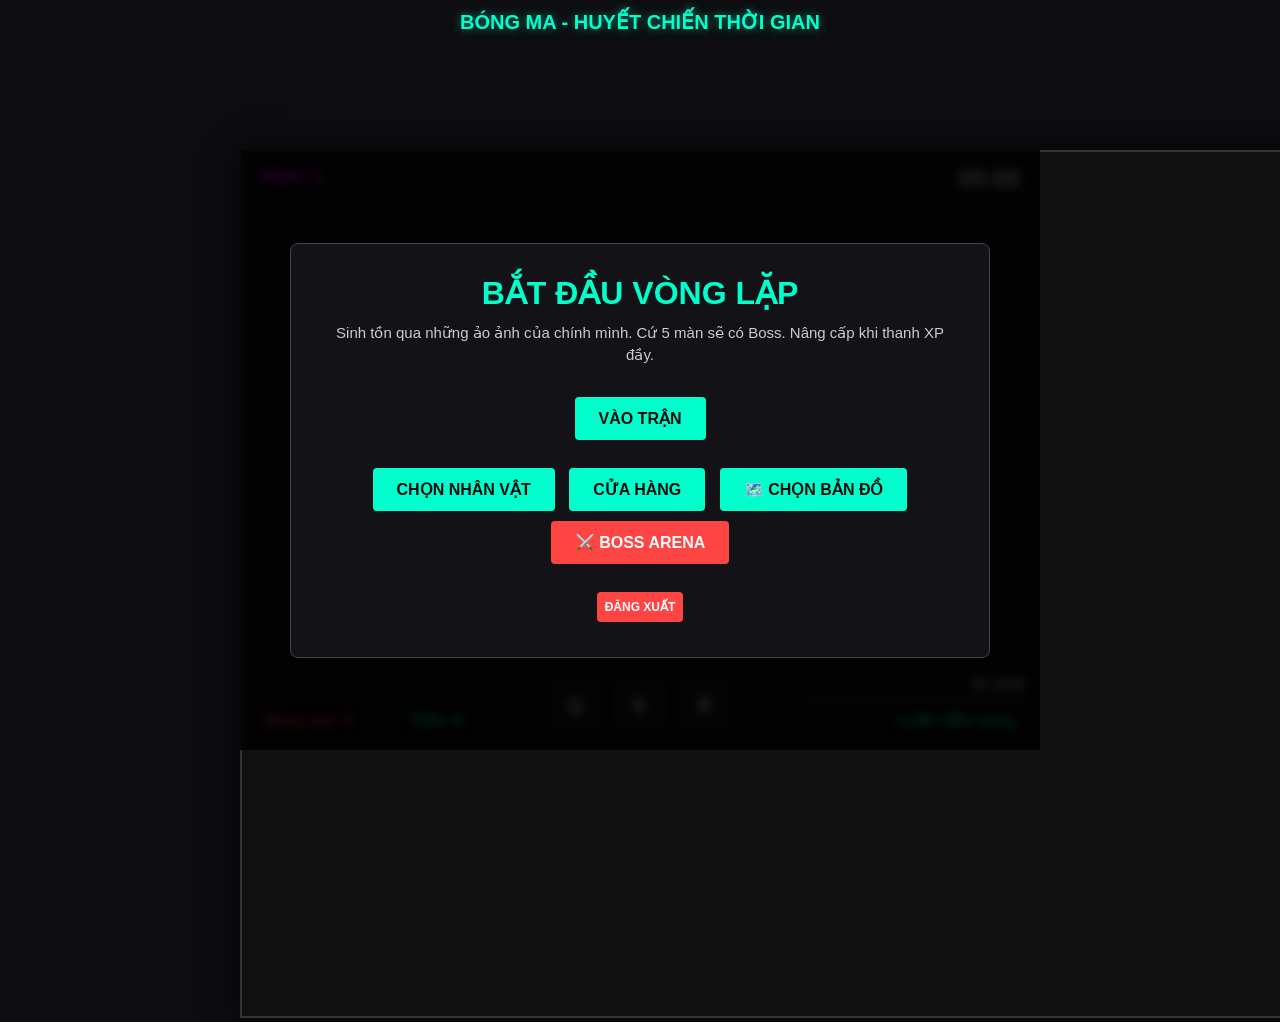
==== commit 630a9310: "rune puzzle" ====
--- a/frontend/index.html
+++ b/frontend/index.html
@@ -1,238 +1,327 @@
 <!doctype html>
 <html lang="vi">
-
-<head>
-  <meta charset="UTF-8" />
-  <meta name="viewport" content="width=device-width, initial-scale=1.0" />
-  <title>Bóng Ma - Huyết Chiến Thời Gian</title>
-  <link rel="stylesheet" href="css/style.css" />
-</head>
-
-<body>
-  <h1>BÓNG MA - HUYẾT CHIẾN THỜI GIAN</h1>
-
-  <div id="game-container">
-    <canvas id="gameCanvas" width="800" height="600"></canvas>
-
-    <div class="hud-layer">
-      <div id="level-display">Màn: 1</div>
-      <div id="timer">00:00</div>
-      <div id="ghost-count">Bóng ma: 0</div>
-      <div id="coins-count">Tiền: 0</div>
-      <div id="dash-cooldown">Lướt: Sẵn sàng</div>
-
-      <div id="skills-ui">
-        <div class="skill-slot" id="slot-q">
-          <span class="skill-key">Q</span>
-          <div class="skill-cd-overlay" id="cd-q"></div>
-          <div class="skill-cd-text" id="cd-text-q"></div>
-        </div>
-        <div class="skill-slot" id="slot-e">
-          <span class="skill-key">E</span>
-          <div class="skill-cd-overlay" id="cd-e"></div>
-          <div class="skill-cd-text" id="cd-text-e"></div>
-        </div>
-        <div class="skill-slot" id="slot-r">
-          <span class="skill-key">R</span>
-          <div class="skill-cd-overlay" id="cd-r"></div>
-          <div class="skill-cd-text" id="cd-text-r"></div>
-        </div>
-      </div>
-
-      <div id="xp-wrapper">
-        <div id="xp-text">XP: 0/100</div>
-        <div id="xp-bar-bg">
-          <div id="xp-bar-fill"></div>
-        </div>
-      </div>
-
-      <div id="boss-ui">
-        <div id="boss-name">CHÚA TỂ VÒNG LẶP</div>
-        <div id="boss-hp-bg">
-          <div id="boss-hp-fill"></div>
-        </div>
-      </div>
-
-      <div id="health-bar"></div>
-      <div class="shield-icon" id="shield-icon">1</div>
-    </div>
-
-    <div id="screen-login" class="overlay hidden">
-      <div class="panel" style="max-width: 350px">
-        <h2 id="auth-title" class="title-main text-cyan">ĐĂNG NHẬP</h2>
-        <p class="desc" style="margin-bottom: 15px">
-          Kết nối với Database để lưu tiến trình
-        </p>
-
-        <input type="text" id="auth-username" class="auth-input" placeholder="Tên đăng nhập" autocomplete="off" />
-        <input type="password" id="auth-password" class="auth-input" placeholder="Mật khẩu" />
-
-        <p id="auth-error" style="
+  <head>
+    <meta charset="UTF-8" />
+    <meta name="viewport" content="width=device-width, initial-scale=1.0" />
+    <title>Bóng Ma - Huyết Chiến Thời Gian</title>
+    <link rel="stylesheet" href="css/style.css" />
+  </head>
+
+  <body>
+    <h1>BÓNG MA - HUYẾT CHIẾN THỜI GIAN</h1>
+
+    <div id="game-container">
+      <canvas id="gameCanvas" width="1536" height="864"></canvas>
+
+      <div class="hud-layer">
+        <div id="level-display">Màn: 1</div>
+        <div id="timer">00:00</div>
+        <div id="ghost-count">Bóng ma: 0</div>
+        <div id="coins-count">Tiền: 0</div>
+        <div id="dash-cooldown">Lướt: Sẵn sàng</div>
+
+        <div id="skills-ui">
+          <div class="skill-slot" id="slot-q">
+            <span class="skill-key">Q</span>
+            <div class="skill-cd-overlay" id="cd-q"></div>
+            <div class="skill-cd-text" id="cd-text-q"></div>
+          </div>
+          <div class="skill-slot" id="slot-e">
+            <span class="skill-key">E</span>
+            <div class="skill-cd-overlay" id="cd-e"></div>
+            <div class="skill-cd-text" id="cd-text-e"></div>
+          </div>
+          <div class="skill-slot" id="slot-r">
+            <span class="skill-key">R</span>
+            <div class="skill-cd-overlay" id="cd-r"></div>
+            <div class="skill-cd-text" id="cd-text-r"></div>
+          </div>
+        </div>
+
+        <div id="xp-wrapper">
+          <div id="xp-text">XP: 0/100</div>
+          <div id="xp-bar-bg">
+            <div id="xp-bar-fill"></div>
+          </div>
+        </div>
+
+        <div id="boss-ui">
+          <div id="boss-name">CHÚA TỂ VÒNG LẶP</div>
+          <div id="boss-hp-bg">
+            <div id="boss-hp-fill"></div>
+          </div>
+        </div>
+
+        <div id="health-bar"></div>
+        <div class="shield-icon" id="shield-icon">1</div>
+      </div>
+
+      <div id="screen-login" class="overlay hidden">
+        <div class="panel" style="max-width: 350px">
+          <h2 id="auth-title" class="title-main text-cyan">ĐĂNG NHẬP</h2>
+          <p class="desc" style="margin-bottom: 15px">
+            Kết nối với Database để lưu tiến trình
+          </p>
+
+          <input
+            type="text"
+            id="auth-username"
+            class="auth-input"
+            placeholder="Tên đăng nhập"
+            autocomplete="off"
+          />
+          <input
+            type="password"
+            id="auth-password"
+            class="auth-input"
+            placeholder="Mật khẩu"
+          />
+
+          <p
+            id="auth-error"
+            style="
               color: #ff4444;
               font-size: 13px;
               margin-bottom: 10px;
               height: 15px;
-            "></p>
-
-        <button id="btn-do-auth" style="width: 100%; margin: 0">
-          ĐĂNG NHẬP
-        </button>
-
-        <p style="margin-top: 20px; font-size: 14px; color: #aaa">
-          Chưa có tài khoản?
-          <span id="btn-toggle-auth" style="
+            "
+          ></p>
+
+          <button id="btn-do-auth" style="width: 100%; margin: 0">
+            ĐĂNG NHẬP
+          </button>
+
+          <p style="margin-top: 20px; font-size: 14px; color: #aaa">
+            Chưa có tài khoản?
+            <span
+              id="btn-toggle-auth"
+              style="
                 color: #00ffcc;
                 cursor: pointer;
                 text-decoration: underline;
-              ">Đăng ký ngay</span>
-        </p>
-      </div>
-    </div>
-
-    <!-- UI Screens -->
-    <div id="screen-main" class="overlay">
-      <div class="panel">
-        <h2 id="main-title" class="title-main text-cyan">BẮT ĐẦU VÒNG LẶP</h2>
-        <p id="main-desc" class="desc">
-          Sinh tồn qua những ảo ảnh của chính mình. Cứ 5 màn sẽ có Boss. Nâng
-          cấp khi thanh XP đầy.
-        </p>
-        <button id="btn-start">VÀO TRẬN</button>
-        <br /><br />
-        <button id="btn-select-character">CHỌN NHÂN VẬT</button>
-        <button id="btn-shop">CỬA HÀNG</button>
-        <button id="btn-boss-arena" style="background:#ff4444;color:#fff;">⚔️ BOSS ARENA</button>
-        <br /><br />
-        <button id="btn-logout" style="
+              "
+              >Đăng ký ngay</span
+            >
+          </p>
+        </div>
+      </div>
+
+      <!-- UI Screens -->
+      <div id="screen-main" class="overlay">
+        <div class="panel">
+          <h2 id="main-title" class="title-main text-cyan">BẮT ĐẦU VÒNG LẶP</h2>
+          <p id="main-desc" class="desc">
+            Sinh tồn qua những ảo ảnh của chính mình. Cứ 5 màn sẽ có Boss. Nâng
+            cấp khi thanh XP đầy.
+          </p>
+          <button id="btn-start">VÀO TRẬN</button>
+          <br /><br />
+          <button id="btn-select-character">CHỌN NHÂN VẬT</button>
+          <button id="btn-shop">CỬA HÀNG</button>
+          <button id="btn-map-select">🗺️ CHỌN BẢN ĐỒ</button>
+          <button id="btn-boss-arena" style="background: #ff4444; color: #fff">
+            ⚔️ BOSS ARENA
+          </button>
+          <br /><br />
+          <button
+            id="btn-logout"
+            style="
               background: #ff4444;
               color: #fff;
               font-size: 12px;
               padding: 8px;
-            ">
-          Đăng Xuất
+            "
+          >
+            Đăng Xuất
+          </button>
+        </div>
+      </div>
+      <div id="screen-map-select" class="overlay hidden">
+        <div class="panel">
+          <h2 class="title-main text-cyan">CHỌN BẢN ĐỒ</h2>
+          <p class="desc">Đánh bại boss để mở khóa map mới</p>
+
+          <div id="map-list"></div>
+
+          <button id="btn-map-back">Quay Lại</button>
+        </div>
+      </div>
+      <div id="screen-upgrade" class="overlay hidden">
+        <div class="panel">
+          <h2 class="title-main text-cyan">ĐỘT PHÁ SỨC MẠNH</h2>
+          <p class="desc">
+            Bạn đã lên cấp. Hãy chọn một nâng cấp cho bản thân.
+          </p>
+          <div class="card-container" id="upgrade-cards"></div>
+        </div>
+      </div>
+
+      <div id="screen-boss-reward" class="overlay hidden">
+        <div class="panel">
+          <h2 class="title-main text-gold">CHIẾN LỢI PHẨM BOSS</h2>
+          <p class="desc">
+            Bạn đã thành công tiêu diệt boss. Hãy thu thập phần thưởng của bạn.
+          </p>
+          <div class="card-container" id="boss-cards"></div>
+        </div>
+      </div>
+
+      <div id="screen-trading" class="overlay hidden">
+        <div class="panel" style="max-width: 400px">
+          <h2 class="title-main text-cyan">🔁 TRADE</h2>
+
+          <div id="trading-info" style="margin-bottom: 15px"></div>
+
+          <div id="trading-options"></div>
+
+          <br />
+          <button id="btn-trading-back">Đóng</button>
+        </div>
+      </div>
+
+      <div id="screen-shop" class="overlay hidden">
+        <div class="panel">
+          <h2 class="title-main text-cyan">CỬA HÀNG VÒNG QUAY</h2>
+          <p class="desc">
+            Mua vòng quay để nhận nhân vật mới. Trùng nhân vật sẽ quy đổi thành
+            nguyên liệu.
+          </p>
+          <div id="shop-coins" class="shop-info"></div>
+          <div class="card-container" id="shop-cards"></div>
+          <button id="btn-shop-back">Quay Lại</button>
+        </div>
+      </div>
+
+      <div id="screen-char-select" class="overlay hidden">
+        <div class="panel">
+          <h2 class="title-main text-cyan">CHỌN NHÂN VẬT</h2>
+          <p class="desc">Chọn nhân vật và nâng cấp chỉ số khởi đầu.</p>
+          <div id="char-coins" class="shop-info"></div>
+          <div class="card-container" id="char-cards"></div>
+          <button id="btn-char-back">Quay Lại</button>
+        </div>
+      </div>
+    </div>
+
+    <div id="screen-upgrade-detail" class="overlay hidden">
+      <div class="panel" style="width: 500px">
+        <h2 id="upg-detail-title" class="title-main text-cyan">NÂNG CẤP</h2>
+        <p class="desc" style="margin-bottom: 10px">
+          Chỉ số cộng thêm sẽ áp dụng vĩnh viễn cho nhân vật này.
+        </p>
+        <div
+          id="upg-detail-coins"
+          class="shop-info"
+          style="font-size: 16px; margin-bottom: 20px"
+        >
+          Tiền: 0
+        </div>
+
+        <div
+          id="upg-detail-stats"
+          style="text-align: left; margin-bottom: 25px"
+        ></div>
+
+        <button id="btn-upg-detail-back" style="width: 100%">XONG</button>
+      </div>
+    </div>
+    <div id="spinner-overlay" class="overlay hidden">
+      <div
+        class="panel"
+        style="text-align: center; max-width: 700px; padding: 30px"
+      >
+        <h2 id="spinner-title" class="title-main text-cyan">🎰 Đang quay...</h2>
+
+        <div id="spinner-viewport">
+          <div id="spinner-pointer"></div>
+          <div id="spinner-strip"></div>
+        </div>
+
+        <div id="spinner-result" class="spinner-result"></div>
+
+        <button id="spinner-close" style="display: none; margin-top: 15px">
+          OK
         </button>
       </div>
     </div>
-
-    <div id="screen-upgrade" class="overlay hidden">
+    <div id="screen-boss-arena" class="overlay hidden">
       <div class="panel">
-        <h2 class="title-main text-cyan">ĐỘT PHÁ SỨC MẠNH</h2>
+        <h2 class="title-main" style="color: #ff4444">⚔️ BOSS ARENA</h2>
         <p class="desc">
-          Bạn đã lên cấp. Hãy chọn một nâng cấp cho bản thân.
+          Chọn boss để đấu! Hạ gục boss để nhận phần thưởng và nguyên liệu ghép
+          nhân vật MYTHICAL.
         </p>
-        <div class="card-container" id="upgrade-cards"></div>
-      </div>
-    </div>
-
-    <div id="screen-boss-reward" class="overlay hidden">
-      <div class="panel">
-        <h2 class="title-main text-gold">CHIẾN LỢI PHẨM BOSS</h2>
-        <p class="desc">
-          Bạn đã thành công tiêu diệt boss. Hãy thu thập phần thưởng của bạn.
+        <div class="card-container" id="boss-arena-cards"></div>
+        <button id="btn-arena-back">Quay Lại</button>
+      </div>
+    </div>
+    <div id="fragment-drop-overlay" class="overlay hidden">
+      <div class="panel" style="text-align: center; max-width: 400px">
+        <h2 class="title-main" style="color: #ff0088">
+          ⭐ NGUYÊN LIỆU ĐẶC BIỆT!
+        </h2>
+        <div
+          id="fragment-drop-icon"
+          style="font-size: 64px; margin: 15px 0"
+        ></div>
+        <div
+          id="fragment-drop-name"
+          style="font-size: 22px; color: #ff0088; font-weight: bold"
+        ></div>
+        <div
+          id="fragment-drop-count"
+          style="font-size: 16px; color: #aaa; margin-top: 10px"
+        ></div>
+        <p style="font-size: 13px; color: #888; margin-top: 10px">
+          Thu thập 5 mảnh khác nhau để đổi 1 nhân vật MYTHICAL!
         </p>
-        <div class="card-container" id="boss-cards"></div>
-      </div>
-    </div>
-
-    <div id="screen-trading" class="overlay hidden">
-      <div class="panel" style="max-width: 400px">
-        <h2 class="title-main text-cyan">🔁 TRADE</h2>
-
-        <div id="trading-info" style="margin-bottom: 15px"></div>
-
-        <div id="trading-options"></div>
-
-        <br />
-        <button id="btn-trading-back">Đóng</button>
-      </div>
-    </div>
-
-    <div id="screen-shop" class="overlay hidden">
-      <div class="panel">
-        <h2 class="title-main text-cyan">CỬA HÀNG VÒNG QUAY</h2>
-        <p class="desc">Mua vòng quay để nhận nhân vật mới. Trùng nhân vật sẽ quy đổi thành nguyên liệu.</p>
-        <div id="shop-coins" class="shop-info"></div>
-        <div class="card-container" id="shop-cards"></div>
-        <button id="btn-shop-back">Quay Lại</button>
-      </div>
-    </div>
-
-    <div id="screen-char-select" class="overlay hidden">
-      <div class="panel">
-        <h2 class="title-main text-cyan">CHỌN NHÂN VẬT</h2>
-        <p class="desc">Chọn nhân vật và nâng cấp chỉ số khởi đầu.</p>
-        <div id="char-coins" class="shop-info"></div>
-        <div class="card-container" id="char-cards"></div>
-        <button id="btn-char-back">Quay Lại</button>
-      </div>
-    </div>
-  </div>
-
-  <div id="screen-upgrade-detail" class="overlay hidden">
-    <div class="panel" style="width: 500px">
-      <h2 id="upg-detail-title" class="title-main text-cyan">NÂNG CẤP</h2>
-      <p class="desc" style="margin-bottom: 10px">
-        Chỉ số cộng thêm sẽ áp dụng vĩnh viễn cho nhân vật này.
-      </p>
-      <div id="upg-detail-coins" class="shop-info" style="font-size: 16px; margin-bottom: 20px">
-        Tiền: 0
-      </div>
-
-      <div id="upg-detail-stats" style="text-align: left; margin-bottom: 25px"></div>
-
-      <button id="btn-upg-detail-back" style="width: 100%">XONG</button>
-    </div>
-  </div>
-  <div id="spinner-overlay" class="overlay hidden">
-    <div class="panel" style="text-align:center; max-width:700px; padding:30px;">
-      <h2 id="spinner-title" class="title-main text-cyan">🎰 Đang quay...</h2>
-
-      <div id="spinner-viewport">
-        <div id="spinner-pointer"></div>
-        <div id="spinner-strip"></div>
-      </div>
-
-      <div id="spinner-result" class="spinner-result"></div>
-
-      <button id="spinner-close" style="display:none; margin-top:15px;">OK</button>
-    </div>
-  </div>
-  <div id="screen-boss-arena" class="overlay hidden">
-    <div class="panel">
-      <h2 class="title-main" style="color:#ff4444;">⚔️ BOSS ARENA</h2>
-      <p class="desc">Chọn boss để đấu! Hạ gục boss để nhận phần thưởng và nguyên liệu ghép nhân vật MYTHICAL.</p>
-      <div class="card-container" id="boss-arena-cards"></div>
-      <button id="btn-arena-back">Quay Lại</button>
-    </div>
-  </div>
-  <div id="fragment-drop-overlay" class="overlay hidden">
-    <div class="panel" style="text-align:center; max-width:400px;">
-      <h2 class="title-main" style="color:#ff0088;">⭐ NGUYÊN LIỆU ĐẶC BIỆT!</h2>
-      <div id="fragment-drop-icon" style="font-size:64px; margin:15px 0;"></div>
-      <div id="fragment-drop-name" style="font-size:22px; color:#ff0088; font-weight:bold;"></div>
-      <div id="fragment-drop-count" style="font-size:16px; color:#aaa; margin-top:10px;"></div>
-      <p style="font-size:13px; color:#888; margin-top:10px;">Thu thập 5 mảnh khác nhau để đổi 1 nhân vật MYTHICAL!</p>
-      <button id="fragment-drop-close" style="margin-top:15px;">OK</button>
-    </div>
-  </div>
-  <div id="screen-arena-victory" class="overlay hidden">
-    <div class="panel" style="text-align: center; max-width: 500px;">
-      <h1 class="title-main text-cyan" style="font-size: 40px; position: static; margin-bottom: 20px;">BOSS DEFEATED!</h1>
-      <p id="arena-coins-reward" style="font-size: 24px; color: gold; margin-bottom: 10px;">💰 +100 Tiền</p>
-      <div id="arena-rare-reward" style="font-size: 18px; color: #aaa; margin-bottom: 10px;"></div>
-      <div id="arena-fragment-reward" style="font-size: 22px; color: #00ffff; font-weight: bold; margin-top: 10px;"></div>
-      <button id="btn-arena-victory-back" class="btn-main" style="margin-top: 30px; width: 100%;">VỀ MENU CHÍNH</button>
-    </div>
-  </div>
-
-  <!-- Fragment Get Toast -->
-  <div id="fragment-toast" class="fragment-toast hidden">
+        <button id="fragment-drop-close" style="margin-top: 15px">OK</button>
+      </div>
+    </div>
+    <div id="screen-arena-victory" class="overlay hidden">
+      <div class="panel" style="text-align: center; max-width: 500px">
+        <h1
+          class="title-main text-cyan"
+          style="font-size: 40px; position: static; margin-bottom: 20px"
+        >
+          BOSS DEFEATED!
+        </h1>
+        <p
+          id="arena-coins-reward"
+          style="font-size: 24px; color: gold; margin-bottom: 10px"
+        >
+          💰 +100 Tiền
+        </p>
+        <div
+          id="arena-rare-reward"
+          style="font-size: 18px; color: #aaa; margin-bottom: 10px"
+        ></div>
+        <div
+          id="arena-fragment-reward"
+          style="
+            font-size: 22px;
+            color: #00ffff;
+            font-weight: bold;
+            margin-top: 10px;
+          "
+        ></div>
+        <button
+          id="btn-arena-victory-back"
+          class="btn-main"
+          style="margin-top: 30px; width: 100%"
+        >
+          VỀ MENU CHÍNH
+        </button>
+      </div>
+    </div>
+
+    <!-- Fragment Get Toast -->
+    <div id="fragment-toast" class="fragment-toast hidden">
       <div class="fragment-toast-content">
-          <span id="fragment-toast-icon">✨</span>
-          <span id="fragment-toast-text">MẢNH GHÉP MỚI!</span>
-      </div>
-  </div>
-  <script type="module" src="js/main.js"></script>
-</body>
-
-</html>+        <span id="fragment-toast-icon">✨</span>
+        <span id="fragment-toast-text">MẢNH GHÉP MỚI!</span>
+      </div>
+    </div>
+    <script type="module" src="js/main.js"></script>
+  </body>
+</html>
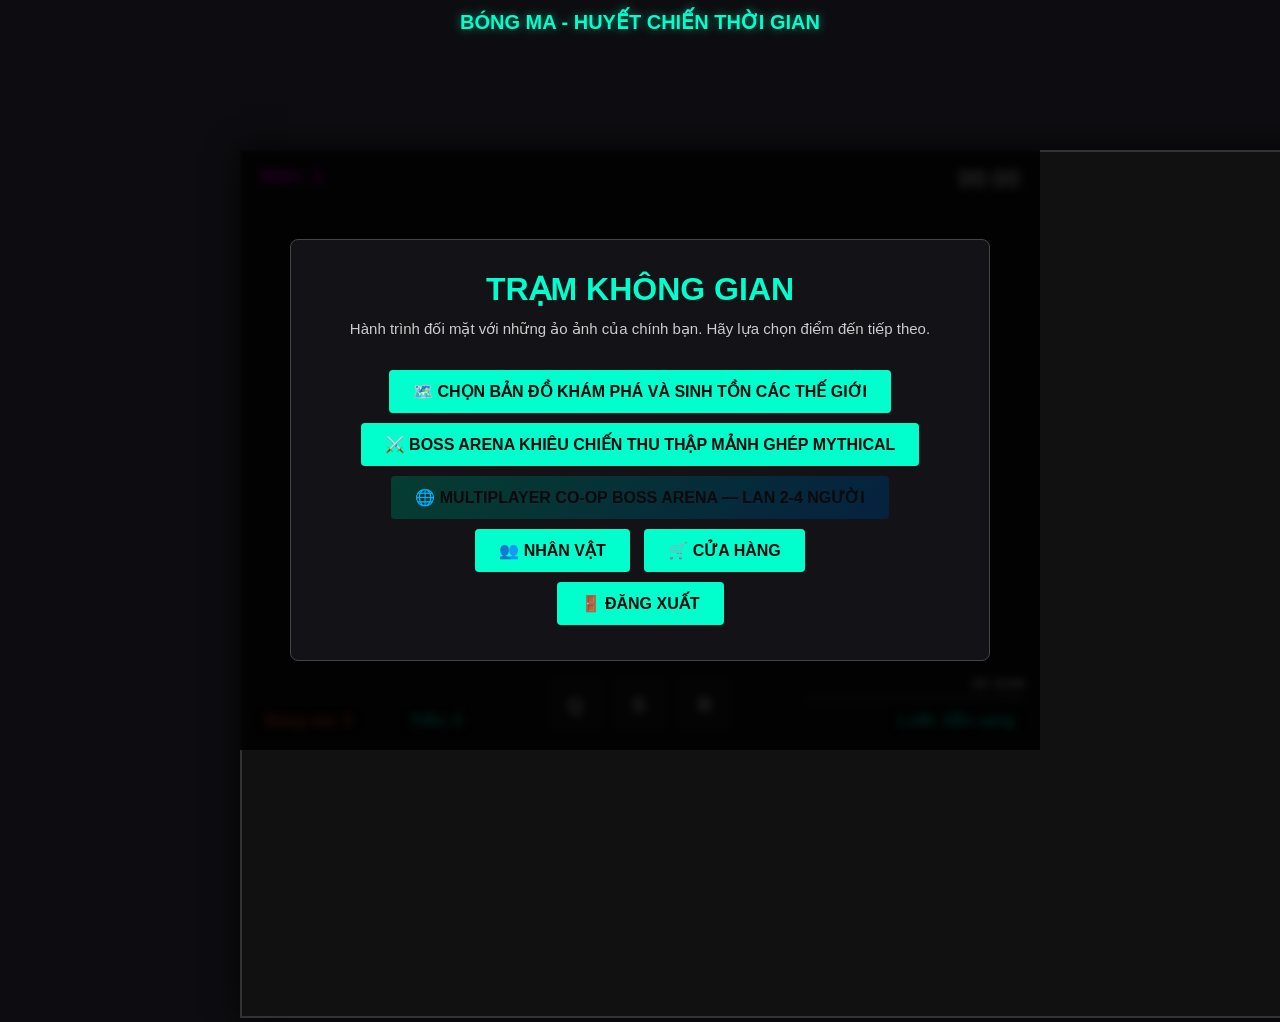
==== commit 576e4676: "hot fix for multiplayer" ====
--- a/frontend/index.html
+++ b/frontend/index.html
@@ -5,6 +5,7 @@
     <meta name="viewport" content="width=device-width, initial-scale=1.0" />
     <title>Bóng Ma - Huyết Chiến Thời Gian</title>
     <link rel="stylesheet" href="css/style.css" />
+    <link rel="stylesheet" href="css/multiplayer.css" />
   </head>
 
   <body>
@@ -45,10 +46,15 @@
           </div>
         </div>
 
-        <div id="boss-ui">
-          <div id="boss-name">CHÚA TỂ VÒNG LẶP</div>
+        <div id="boss-ui" class="boss-theme-default">
+          <div id="boss-name-container">
+            <span id="boss-icon"></span>
+            <span id="boss-name">CHÚA TỂ VÒNG LẶP</span>
+          </div>
           <div id="boss-hp-bg">
+            <div id="boss-hp-trail"></div>
             <div id="boss-hp-fill"></div>
+            <div id="boss-hp-markers"></div>
           </div>
         </div>
 
@@ -108,42 +114,58 @@
 
       <!-- UI Screens -->
       <div id="screen-main" class="overlay">
-        <div class="panel">
-          <h2 id="main-title" class="title-main text-cyan">BẮT ĐẦU VÒNG LẶP</h2>
-          <p id="main-desc" class="desc">
-            Sinh tồn qua những ảo ảnh của chính mình. Cứ 5 màn sẽ có Boss. Nâng
-            cấp khi thanh XP đầy.
-          </p>
-          <button id="btn-start">VÀO TRẬN</button>
-          <br /><br />
-          <button id="btn-select-character">CHỌN NHÂN VẬT</button>
-          <button id="btn-shop">CỬA HÀNG</button>
-          <button id="btn-map-select">🗺️ CHỌN BẢN ĐỒ</button>
-          <button id="btn-boss-arena" style="background: #ff4444; color: #fff">
-            ⚔️ BOSS ARENA
+        <div class="panel main-menu-panel">
+          <div class="menu-header">
+            <h2 id="main-title" class="title-main text-cyan glitch-text" data-text="TRẠM KHÔNG GIAN">TRẠM KHÔNG GIAN</h2>
+            <p id="main-desc" class="desc">
+              Hành trình đối mặt với những ảo ảnh của chính bạn. Hãy lựa chọn điểm đến tiếp theo.
+            </p>
+          </div>
+
+          <div class="menu-btn-group">
+            <button id="btn-map-select" class="menu-btn-epic">
+              <div class="btn-content">
+                <span class="btn-icon">🗺️</span>
+                <span class="btn-text">CHỌN BẢN ĐỒ</span>
+                <span class="btn-subtext">Khám phá và sinh tồn các thế giới</span>
+              </div>
+            </button>
+            <button id="btn-boss-arena" class="menu-btn-epic btn-danger">
+              <div class="btn-content">
+                <span class="btn-icon">⚔️</span>
+                <span class="btn-text">BOSS ARENA</span>
+                <span class="btn-subtext">Khiêu chiến thu thập mảnh ghép Mythical</span>
+              </div>
+            </button>
+            <button id="btn-multiplayer" class="menu-btn-epic" style="background: linear-gradient(135deg,rgba(0,80,60,0.7),rgba(0,40,80,0.7)); border-color: rgba(0,255,180,0.4);">
+              <div class="btn-content">
+                <span class="btn-icon">🌐</span>
+                <span class="btn-text">MULTIPLAYER</span>
+                <span class="btn-subtext">Co-op Boss Arena — LAN 2-4 người</span>
+              </div>
+            </button>
+            
+            <div class="menu-btn-row">
+              <button id="btn-select-character" class="menu-btn-utility">👥 NHÂN VẬT</button>
+              <button id="btn-shop" class="menu-btn-utility">🛒 CỬA HÀNG</button>
+            </div>
+          </div>
+          
+          <button id="btn-start" style="display: none; width: 100%; margin-top: 15px;" class="menu-btn-epic btn-restart">LÀM LẠI TỪ ĐẦU</button>
+
+          <button id="btn-logout" class="menu-btn-logout">
+            🚪 Đăng Xuất
           </button>
-          <br /><br />
-          <button
-            id="btn-logout"
-            style="
-              background: #ff4444;
-              color: #fff;
-              font-size: 12px;
-              padding: 8px;
-            "
-          >
-            Đăng Xuất
-          </button>
         </div>
       </div>
       <div id="screen-map-select" class="overlay hidden">
-        <div class="panel">
-          <h2 class="title-main text-cyan">CHỌN BẢN ĐỒ</h2>
-          <p class="desc">Đánh bại boss để mở khóa map mới</p>
-
-          <div id="map-list"></div>
-
-          <button id="btn-map-back">Quay Lại</button>
+        <div class="panel" style="max-width: 800px;">
+          <h2 class="title-main text-cyan" style="text-shadow: 0 0 15px cyan;">CHỌN BẢN ĐỒ</h2>
+          <p class="desc">Đánh bại boss để mở khóa map mới. Chọn chiến trường của bạn.</p>
+
+          <div id="map-list" class="premium-card-container"></div>
+
+          <button id="btn-map-back" class="menu-btn-utility" style="margin-top: 25px; padding: 10px 40px;">Quay Lại</button>
         </div>
       </div>
       <div id="screen-upgrade" class="overlay hidden">
@@ -245,14 +267,13 @@
       </div>
     </div>
     <div id="screen-boss-arena" class="overlay hidden">
-      <div class="panel">
-        <h2 class="title-main" style="color: #ff4444">⚔️ BOSS ARENA</h2>
+      <div class="panel" style="max-width: 900px;">
+        <h2 class="title-main" style="color: #ff4444; text-shadow: 0 0 15px #ff4444;">⚔️ BOSS ARENA</h2>
         <p class="desc">
-          Chọn boss để đấu! Hạ gục boss để nhận phần thưởng và nguyên liệu ghép
-          nhân vật MYTHICAL.
+          Đấu trường sinh tử vô tận. Hạ gục Boss để nhận mảnh ghép Mythical.
         </p>
-        <div class="card-container" id="boss-arena-cards"></div>
-        <button id="btn-arena-back">Quay Lại</button>
+        <div class="premium-card-container" id="boss-arena-cards"></div>
+        <button id="btn-arena-back" class="menu-btn-utility" style="margin-top: 25px; padding: 10px 40px;">Quay Lại</button>
       </div>
     </div>
     <div id="fragment-drop-overlay" class="overlay hidden">
@@ -322,6 +343,105 @@
         <span id="fragment-toast-text">MẢNH GHÉP MỚI!</span>
       </div>
     </div>
+    <!-- ===================== MULTIPLAYER SCREENS ===================== -->
+
+    <!-- Screen: MP main menu -->
+    <div id="screen-multiplayer" class="hidden">
+      <div class="mp-panel">
+        <div class="mp-title">🌐 MULTIPLAYER</div>
+        <div class="mp-subtitle">Co-op Boss Arena · LAN 2-4 người</div>
+
+        <div class="mp-input-group">
+          <label class="mp-input-label">IP Server (máy host)</label>
+          <input id="mp-server-ip" class="mp-input" type="text" value="localhost" placeholder="192.168.x.x" />
+        </div>
+
+        <div class="mp-input-group">
+          <label class="mp-input-label">Tên của bạn</label>
+          <input id="mp-username" class="mp-input" type="text" placeholder="Tên hiển thị" maxlength="16" />
+        </div>
+
+        <button id="btn-mp-create" class="mp-btn mp-btn-primary">🏠 TẠO PHÒNG MỚI</button>
+
+        <div class="mp-divider"><span>HOẶC</span></div>
+
+        <div class="mp-input-group">
+          <label class="mp-input-label">Mã phòng (6 ký tự)</label>
+          <input id="mp-room-code-input" class="mp-input" type="text" placeholder="XXXXXX" maxlength="6"
+            style="text-transform:uppercase; text-align:center; font-size:24px; letter-spacing:8px;" />
+        </div>
+
+        <button id="btn-mp-join" class="mp-btn mp-btn-secondary">🚪 VÀO PHÒNG</button>
+
+        <p id="mp-connect-error" class="mp-error"></p>
+
+        <button id="btn-mp-back" class="mp-btn mp-btn-back">← Quay Lại</button>
+      </div>
+    </div>
+
+    <!-- Screen: MP Lobby -->
+    <div id="screen-mp-lobby" class="hidden">
+      <div class="mp-panel mp-lobby-panel">
+        <div class="mp-title">⚔️ PHÒNG CHỜ</div>
+
+        <div class="mp-room-code-display">
+          <div class="mp-room-code-label">Mã Phòng — Chia sẻ cho bạn bè</div>
+          <div id="mp-room-code-display" class="mp-room-code-value">——</div>
+          <div class="mp-room-code-hint">Vào cùng mạng LAN · Nhập mã để tham gia</div>
+        </div>
+
+        <div class="mp-section-title">Người chơi (<span id="mp-player-count">1</span>/4)</div>
+        <ul id="mp-players-list" class="mp-players-list"></ul>
+
+        <!-- Chọn nhân vật — hiện cho cả host và non-host -->
+        <div class="mp-section-title">Chọn Nhân Vật</div>
+        <div id="mp-char-select-grid" class="mp-char-select-grid"></div>
+
+        <!-- Host-only: chọn boss -->
+        <div id="mp-host-controls" style="display:none;">
+          <div class="mp-section-title">Chọn Boss</div>
+          <div id="mp-boss-select-grid" class="mp-boss-select-grid"></div>
+          <button id="btn-mp-start" class="mp-btn mp-btn-primary" disabled>🏆 BẮT ĐẦU TRẬN</button>
+        </div>
+
+        <!-- Non-host: nút sẵn sàng -->
+        <div id="mp-waiting-msg" style="display:none;">
+          <button id="btn-mp-ready" class="mp-btn mp-btn-secondary">⏳ SẴN SÀNG</button>
+        </div>
+
+        <p id="mp-lobby-error" class="mp-error"></p>
+        <button id="btn-mp-leave" class="mp-btn mp-btn-back" style="margin-top:8px;">← Rời Phòng</button>
+      </div>
+    </div>
+
+    <div id="screen-lobby" class="overlay hidden">
+      <div class="panel">
+        <h2 class="title-main text-cyan">PHÒNG CHỜ</h2>
+        <p class="desc">Chờ các người chơi khác tham gia...</p>
+
+        <div>
+          <p>Mã phòng: <span id="lobby-room-code" class="text-gold"></span></p>
+        </div>
+
+        <ul id="lobby-player-list" class="player-list">
+          <!-- Danh sách người chơi sẽ được thêm động -->
+        </ul>
+
+        <div class="mode-selection">
+          <label for="game-mode" class="text-cyan">Chọn chế độ:</label>
+          <select id="game-mode" class="dropdown">
+            <option value="normal">Thường</option>
+            <option value="hard">Khó</option>
+            <option value="extreme">Cực Khó</option>
+          </select>
+        </div>
+
+        <button id="btn-lobby-start" class="menu-btn-epic btn-start hidden">BẮT ĐẦU</button>
+        <button id="btn-lobby-leave" class="menu-btn-utility">RỜI PHÒNG</button>
+      </div>
+    </div>
+
+    <script src="https://cdn.socket.io/4.7.5/socket.io.min.js"></script>
     <script type="module" src="js/main.js"></script>
   </body>
 </html>
--- a/frontend/css/multiplayer.css
+++ b/frontend/css/multiplayer.css
@@ -0,0 +1,443 @@
+/* =====================================================
+   multiplayer.css — Styles cho chế độ Multiplayer
+   Bóng Ma | Boss Arena Co-op
+====================================================== */
+
+/* --- Screen MP Main --- */
+#screen-multiplayer,
+#screen-mp-lobby {
+  position: fixed;
+  inset: 0;
+  display: flex;
+  align-items: center;
+  justify-content: center;
+  background: rgba(0, 0, 10, 0.92);
+  backdrop-filter: blur(12px);
+  z-index: 20;
+}
+
+#screen-multiplayer.hidden,
+#screen-mp-lobby.hidden {
+  display: none;
+}
+
+/* --- Panel MP --- */
+.mp-panel {
+  background: linear-gradient(135deg, rgba(0, 10, 30, 0.98) 0%, rgba(5, 0, 20, 0.98) 100%);
+  border: 1px solid rgba(0, 255, 204, 0.3);
+  border-radius: 18px;
+  padding: 28px 32px;
+  max-width: 480px;
+  width: 100%;
+  box-shadow: 0 0 40px rgba(0, 255, 204, 0.15), inset 0 0 60px rgba(0, 255, 204, 0.03);
+  position: relative;
+}
+
+.mp-panel::before {
+  content: "";
+  position: absolute;
+  top: -1px;
+  left: 10%;
+  right: 10%;
+  height: 2px;
+  background: linear-gradient(90deg, transparent, #00ffcc, transparent);
+  border-radius: 50%;
+}
+
+.mp-title {
+  font-family: 'Segoe UI', sans-serif;
+  font-size: 26px;
+  font-weight: 900;
+  letter-spacing: 3px;
+  color: #00ffcc;
+  text-shadow: 0 0 20px #00ffcc, 0 0 40px rgba(0, 255, 204, 0.4);
+  text-align: center;
+  margin-bottom: 8px;
+  text-transform: uppercase;
+}
+
+.mp-subtitle {
+  text-align: center;
+  color: #557;
+  font-size: 13px;
+  margin-bottom: 28px;
+  letter-spacing: 1px;
+}
+
+/* --- IP + Code Input --- */
+.mp-input-group {
+  margin-bottom: 16px;
+}
+
+.mp-input-label {
+  display: block;
+  font-size: 11px;
+  font-weight: 700;
+  letter-spacing: 2px;
+  color: #557799;
+  text-transform: uppercase;
+  margin-bottom: 6px;
+}
+
+.mp-input {
+  width: 100%;
+  padding: 12px 16px;
+  background: rgba(0, 255, 204, 0.05);
+  border: 1px solid rgba(0, 255, 204, 0.25);
+  border-radius: 10px;
+  color: #e0fff8;
+  font-size: 16px;
+  font-family: 'Courier New', monospace;
+  letter-spacing: 2px;
+  outline: none;
+  transition: border-color 0.2s, box-shadow 0.2s;
+  box-sizing: border-box;
+}
+
+.mp-input:focus {
+  border-color: #00ffcc;
+  box-shadow: 0 0 12px rgba(0, 255, 204, 0.25);
+}
+
+.mp-input::placeholder {
+  color: #334;
+  letter-spacing: 1px;
+}
+
+/* --- Buttons --- */
+.mp-btn {
+  width: 100%;
+  padding: 14px;
+  border: none;
+  border-radius: 12px;
+  font-size: 14px;
+  font-weight: 800;
+  letter-spacing: 2.5px;
+  text-transform: uppercase;
+  cursor: pointer;
+  transition: transform 0.15s, box-shadow 0.15s;
+  margin-bottom: 10px;
+}
+
+.mp-btn:active {
+  transform: scale(0.97);
+}
+
+.mp-btn-primary {
+  background: linear-gradient(135deg, #00cc99, #0099cc);
+  color: #000;
+  box-shadow: 0 0 20px rgba(0, 255, 204, 0.3);
+}
+
+.mp-btn-primary:hover {
+  box-shadow: 0 0 30px rgba(0, 255, 204, 0.6);
+  transform: translateY(-1px);
+}
+
+.mp-btn-secondary {
+  background: linear-gradient(135deg, #ff4477, #cc0044);
+  color: #fff;
+  box-shadow: 0 0 20px rgba(255, 68, 119, 0.3);
+}
+
+.mp-btn-secondary:hover {
+  box-shadow: 0 0 30px rgba(255, 68, 119, 0.6);
+  transform: translateY(-1px);
+}
+
+.mp-btn-back {
+  background: rgba(255, 255, 255, 0.05);
+  color: #668;
+  border: 1px solid rgba(255,255,255,0.08);
+}
+
+.mp-btn-back:hover {
+  background: rgba(255,255,255,0.09);
+  color: #99aacc;
+}
+
+.mp-error {
+  color: #ff4477;
+  font-size: 13px;
+  text-align: center;
+  min-height: 18px;
+  margin-bottom: 10px;
+  font-weight: 600;
+}
+
+/* --- Divider --- */
+.mp-divider {
+  display: flex;
+  align-items: center;
+  gap: 12px;
+  margin: 16px 0;
+}
+.mp-divider::before,
+.mp-divider::after {
+  content: "";
+  flex: 1;
+  height: 1px;
+  background: rgba(0, 255, 204, 0.12);
+}
+.mp-divider span {
+  color: #446;
+  font-size: 12px;
+  letter-spacing: 2px;
+}
+
+/* =====================================================
+   LOBBY SCREEN
+====================================================== */
+.mp-lobby-panel {
+  max-width: 520px;
+  max-height: 90vh;
+  overflow-y: auto;
+  overflow-x: hidden;
+}
+
+/* Room code display */
+.mp-room-code-display {
+  text-align: center;
+  margin-bottom: 14px;
+  padding: 10px 16px;
+  background: rgba(0, 255, 204, 0.05);
+  border: 1px solid rgba(0, 255, 204, 0.2);
+  border-radius: 12px;
+}
+
+.mp-room-code-label {
+  font-size: 11px;
+  letter-spacing: 3px;
+  color: #557;
+  text-transform: uppercase;
+  margin-bottom: 6px;
+}
+
+.mp-room-code-value {
+  font-size: 28px;
+  font-weight: 900;
+  font-family: 'Courier New', monospace;
+  letter-spacing: 8px;
+  color: #00ffcc;
+  text-shadow: 0 0 20px #00ffcc, 0 0 40px rgba(0,255,204,0.4);
+  animation: mp-code-pulse 2s ease-in-out infinite;
+}
+
+@keyframes mp-code-pulse {
+  0%, 100% { text-shadow: 0 0 20px #00ffcc; }
+  50% { text-shadow: 0 0 40px #00ffcc, 0 0 80px rgba(0,255,204,0.5); }
+}
+
+.mp-room-code-hint {
+  font-size: 12px;
+  color: #446;
+  margin-top: 6px;
+}
+
+/* Players list in lobby */
+.mp-players-list {
+  list-style: none;
+  padding: 0;
+  margin: 0 0 12px;
+}
+
+.mp-player-slot {
+  display: flex;
+  align-items: center;
+  gap: 10px;
+  padding: 8px 12px;
+  border-radius: 10px;
+  margin-bottom: 6px;
+  background: rgba(255,255,255,0.03);
+  border: 1px solid rgba(255,255,255,0.06);
+  transition: border-color 0.25s;
+  animation: mp-slot-in 0.3s ease;
+}
+
+@keyframes mp-slot-in {
+  from { opacity: 0; transform: translateX(-10px); }
+  to   { opacity: 1; transform: translateX(0); }
+}
+
+.mp-player-slot.is-host {
+  border-color: rgba(0, 255, 204, 0.3);
+  background: rgba(0, 255, 204, 0.04);
+}
+
+.mp-player-slot.empty-slot {
+  opacity: 0.35;
+  border-style: dashed;
+}
+
+.mp-player-avatar {
+  width: 36px;
+  height: 36px;
+  border-radius: 50%;
+  background: rgba(0, 255, 204, 0.15);
+  border: 2px solid rgba(0,255,204,0.4);
+  display: flex;
+  align-items: center;
+  justify-content: center;
+  font-size: 18px;
+  flex-shrink: 0;
+}
+
+.mp-player-name {
+  font-weight: 700;
+  color: #e0fff8;
+  font-size: 14px;
+}
+
+.mp-player-host-badge {
+  font-size: 11px;
+  color: #00ffcc;
+  letter-spacing: 1px;
+}
+
+.mp-player-you-badge {
+  font-size: 11px;
+  color: #ffcc00;
+  font-weight: 800;
+}
+
+.mp-waiting-text {
+  text-align: center;
+  color: #557;
+  font-size: 13px;
+  letter-spacing: 1px;
+  padding: 10px 0;
+  animation: mp-blink 1.4s ease-in-out infinite;
+}
+
+@keyframes mp-blink {
+  0%, 100% { opacity: 0.5; }
+  50% { opacity: 1; }
+}
+
+/* Boss selector in lobby (host only) */
+.mp-boss-select-grid {
+  display: grid;
+  grid-template-columns: repeat(2, 1fr);
+  gap: 10px;
+  margin-bottom: 18px;
+  max-height: 200px;
+  overflow-y: auto;
+  padding-right: 4px;
+}
+
+.mp-boss-card {
+  padding: 12px;
+  border-radius: 12px;
+  background: rgba(255,255,255,0.03);
+  border: 1.5px solid rgba(255,255,255,0.08);
+  cursor: pointer;
+  text-align: center;
+  transition: all 0.18s;
+}
+
+.mp-boss-card:hover {
+  background: rgba(255,255,255,0.07);
+  transform: translateY(-2px);
+}
+
+.mp-boss-card.selected {
+  border-color: #00ffcc;
+  background: rgba(0, 255, 204, 0.08);
+  box-shadow: 0 0 16px rgba(0,255,204,0.25);
+}
+
+.mp-boss-card-icon {
+  font-size: 28px;
+  margin-bottom: 4px;
+}
+
+.mp-boss-card-name {
+  font-size: 12px;
+  font-weight: 700;
+  color: #e0fff8;
+}
+
+.mp-boss-card-hp {
+  font-size: 10px;
+  color: #668;
+  margin-top: 3px;
+}
+
+/* --- Player list separator --- */
+.mp-section-title {
+  font-size: 11px;
+  letter-spacing: 2px;
+  color: #557;
+  text-transform: uppercase;
+  margin-bottom: 10px;
+}
+
+/* Scrollbar for boss grid */
+.mp-boss-select-grid::-webkit-scrollbar {
+  width: 4px;
+}
+.mp-boss-select-grid::-webkit-scrollbar-track {
+  background: transparent;
+}
+.mp-boss-select-grid::-webkit-scrollbar-thumb {
+  background: rgba(0,255,204,0.2);
+  border-radius: 4px;
+}
+
+/* --- Character Select Grid (Lobby) --- */
+.mp-char-select-grid {
+  display: flex;
+  flex-wrap: wrap;
+  gap: 6px;
+  max-height: 120px;
+  overflow-y: auto;
+  margin-bottom: 14px;
+}
+
+.mp-char-card {
+  border: 1px solid rgba(255,255,255,0.1);
+  border-radius: 8px;
+  padding: 6px 10px;
+  cursor: pointer;
+  transition: all 0.15s ease;
+  background: rgba(255,255,255,0.03);
+  min-width: 80px;
+  text-align: center;
+}
+
+.mp-char-card:hover {
+  border-color: var(--char-color, #aaa);
+  background: rgba(255,255,255,0.07);
+}
+
+.mp-char-card.selected {
+  border-color: var(--char-color, #aaa);
+  background: rgba(255,255,255,0.12);
+  box-shadow: 0 0 8px var(--char-color, #aaa);
+}
+
+.mp-char-card-name {
+  font-size: 12px;
+  font-weight: 700;
+}
+
+/* --- Ready Button --- */
+#btn-mp-ready {
+  width: 100%;
+  margin-top: 8px;
+  background: rgba(0, 80, 60, 0.4);
+  border-color: rgba(0, 255, 150, 0.4);
+  color: #00ffaa;
+}
+
+#btn-mp-ready.ready-active {
+  background: rgba(0, 180, 100, 0.3);
+  border-color: #00ff88;
+  color: #00ff88;
+  box-shadow: 0 0 12px rgba(0, 255, 136, 0.4);
+}
+
+.mp-lobby-panel::-webkit-scrollbar { width: 4px; }
+.mp-lobby-panel::-webkit-scrollbar-track { background: transparent; }
+.mp-lobby-panel::-webkit-scrollbar-thumb { background: rgba(0,255,204,0.2); border-radius: 4px; }
+
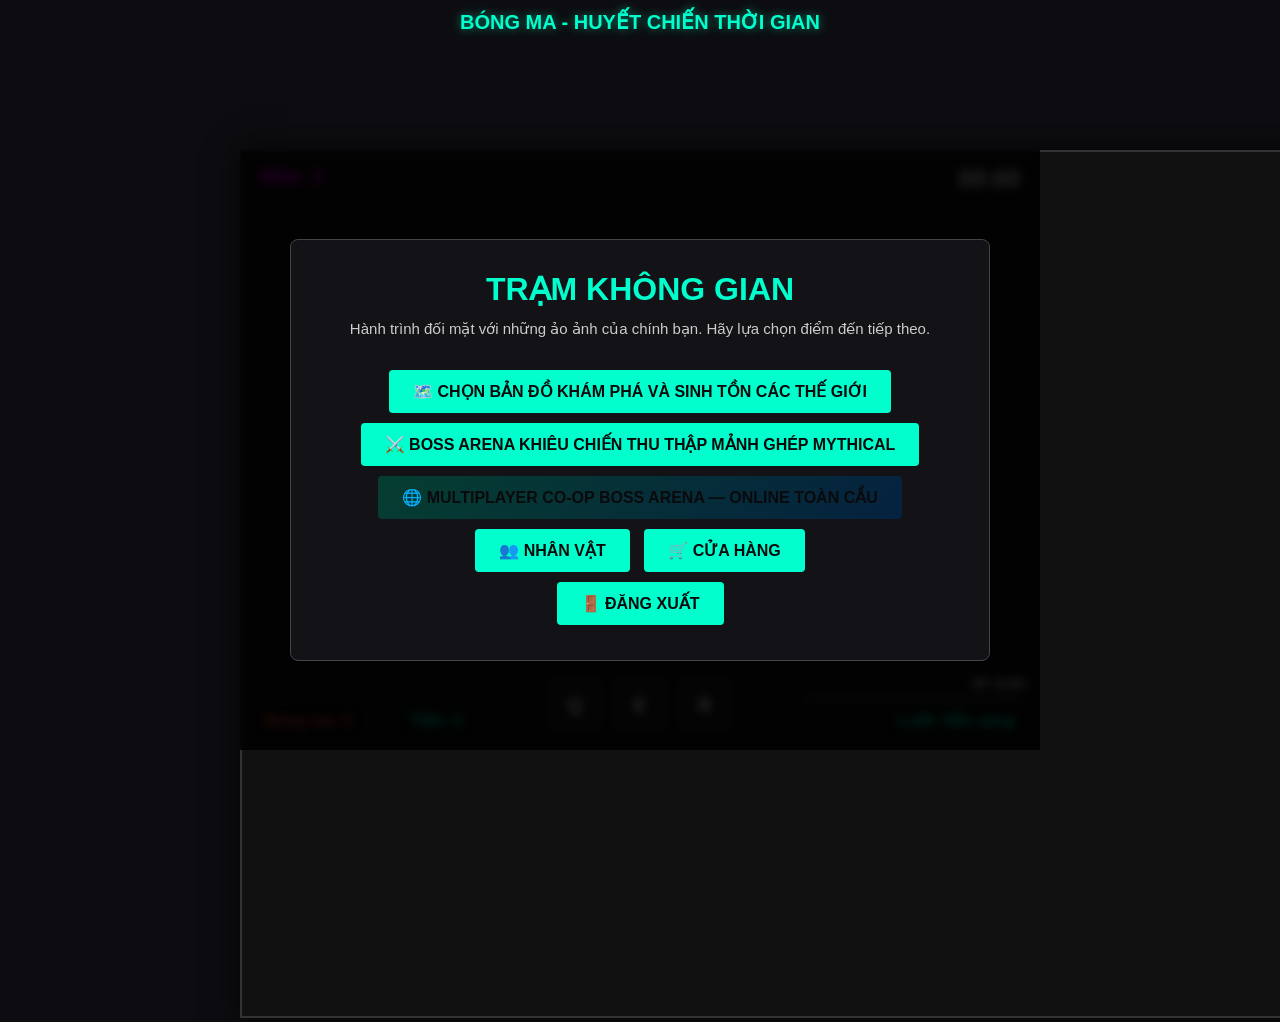
==== commit 2f283ece: "feat(mp): WAN multiplayer - hardcode server URL, remove LAN IP input, add connection status indicato" ====
--- a/frontend/index.html
+++ b/frontend/index.html
@@ -141,7 +141,7 @@
               <div class="btn-content">
                 <span class="btn-icon">🌐</span>
                 <span class="btn-text">MULTIPLAYER</span>
-                <span class="btn-subtext">Co-op Boss Arena — LAN 2-4 người</span>
+                <span class="btn-subtext">Co-op Boss Arena — Online toàn cầu</span>
               </div>
             </button>
             
@@ -349,11 +349,11 @@
     <div id="screen-multiplayer" class="hidden">
       <div class="mp-panel">
         <div class="mp-title">🌐 MULTIPLAYER</div>
-        <div class="mp-subtitle">Co-op Boss Arena · LAN 2-4 người</div>
-
-        <div class="mp-input-group">
-          <label class="mp-input-label">IP Server (máy host)</label>
-          <input id="mp-server-ip" class="mp-input" type="text" value="localhost" placeholder="192.168.x.x" />
+        <div class="mp-subtitle">Co-op Boss Arena · Online 2-4 người</div>
+
+        <div id="mp-connection-status" class="mp-connection-status mp-status-connecting">
+          <span class="mp-status-dot"></span>
+          <span id="mp-status-text">Chưa kết nối</span>
         </div>
 
         <div class="mp-input-group">
@@ -387,7 +387,7 @@
         <div class="mp-room-code-display">
           <div class="mp-room-code-label">Mã Phòng — Chia sẻ cho bạn bè</div>
           <div id="mp-room-code-display" class="mp-room-code-value">——</div>
-          <div class="mp-room-code-hint">Vào cùng mạng LAN · Nhập mã để tham gia</div>
+          <div class="mp-room-code-hint">Chia sẻ mã phòng để bạn bè tham gia — trên mọi thiết bị!</div>
         </div>
 
         <div class="mp-section-title">Người chơi (<span id="mp-player-count">1</span>/4)</div>
--- a/frontend/css/multiplayer.css
+++ b/frontend/css/multiplayer.css
@@ -60,9 +60,74 @@
   text-align: center;
   color: #557;
   font-size: 13px;
-  margin-bottom: 28px;
+  margin-bottom: 14px;
   letter-spacing: 1px;
 }
+
+/* --- Connection Status Indicator --- */
+.mp-connection-status {
+  display: flex;
+  align-items: center;
+  justify-content: center;
+  gap: 7px;
+  font-size: 12px;
+  letter-spacing: 1px;
+  text-transform: uppercase;
+  font-weight: 700;
+  margin-bottom: 20px;
+  padding: 6px 14px;
+  border-radius: 20px;
+  border: 1px solid transparent;
+  transition: all 0.4s ease;
+}
+
+.mp-status-dot {
+  width: 8px;
+  height: 8px;
+  border-radius: 50%;
+  flex-shrink: 0;
+}
+
+/* States */
+.mp-status-disconnected {
+  color: #556;
+  border-color: rgba(80, 80, 120, 0.3);
+  background: rgba(80, 80, 120, 0.05);
+}
+.mp-status-disconnected .mp-status-dot {
+  background: #445;
+}
+
+.mp-status-connecting {
+  color: #aaa;
+  border-color: rgba(180, 180, 80, 0.3);
+  background: rgba(180, 180, 80, 0.04);
+}
+.mp-status-connecting .mp-status-dot {
+  background: #ccaa00;
+  animation: mp-dot-blink 0.8s ease-in-out infinite;
+}
+
+.mp-status-connected {
+  color: #00ffaa;
+  border-color: rgba(0, 255, 170, 0.4);
+  background: rgba(0, 255, 170, 0.07);
+}
+.mp-status-connected .mp-status-dot {
+  background: #00ff88;
+  box-shadow: 0 0 8px #00ff88;
+  animation: mp-dot-pulse 2s ease-in-out infinite;
+}
+
+@keyframes mp-dot-blink {
+  0%, 100% { opacity: 0.3; }
+  50% { opacity: 1; }
+}
+@keyframes mp-dot-pulse {
+  0%, 100% { box-shadow: 0 0 4px #00ff88; }
+  50% { box-shadow: 0 0 12px #00ff88, 0 0 24px rgba(0,255,136,0.4); }
+}
+
 
 /* --- IP + Code Input --- */
 .mp-input-group {
